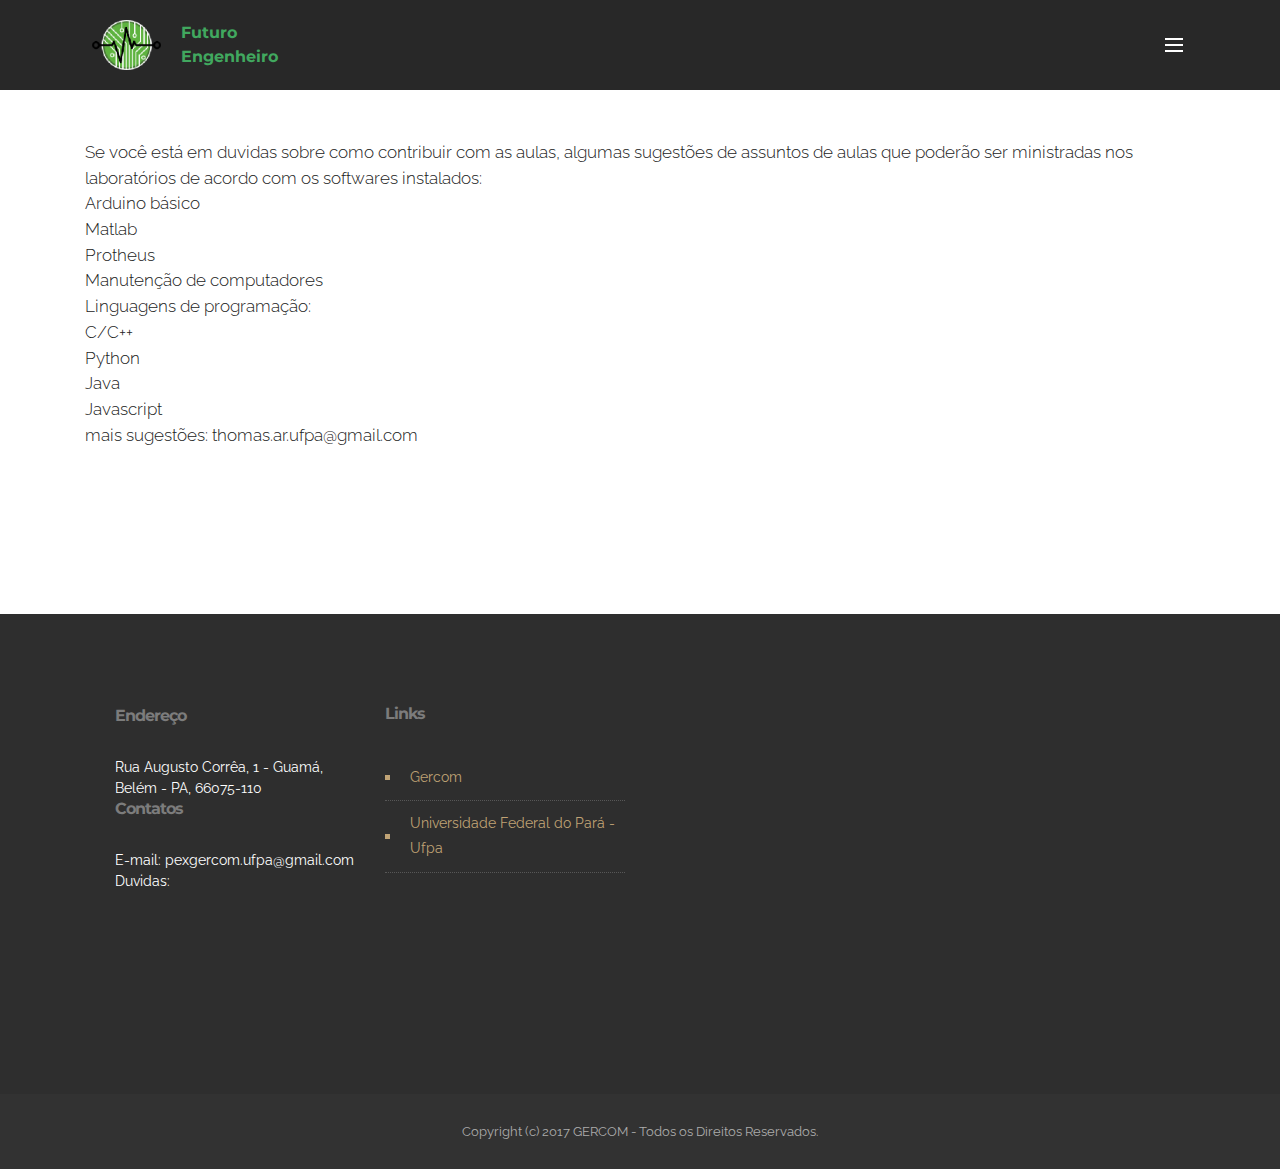
==== page1.html @ 21f5498d "create github pages" ====
<!DOCTYPE html>
<html>
<head>
  <!-- Site made with Mobirise Website Builder v3.12.1, https://mobirise.com -->
  <meta charset="UTF-8">
  <meta http-equiv="X-UA-Compatible" content="IE=edge">
  <meta name="generator" content="Mobirise v3.12.1, mobirise.com">
  <meta name="viewport" content="width=device-width, initial-scale=1">
  <link rel="shortcut icon" href="assets/images/logosemtitulo-213x128.png" type="image/x-icon">
  <meta name="description" content="Projeto de extensão - gercom - ufpa">
  <title>Futuro Engenheiro</title>
  <link rel="stylesheet" href="https://fonts.googleapis.com/css?family=Lora:400,700,400italic,700italic&amp;subset=latin">
  <link rel="stylesheet" href="https://fonts.googleapis.com/css?family=Montserrat:400,700">
  <link rel="stylesheet" href="https://fonts.googleapis.com/css?family=Raleway:100,100i,200,200i,300,300i,400,400i,500,500i,600,600i,700,700i,800,800i,900,900i">
  <link rel="stylesheet" href="assets/bootstrap-material-design-font/css/material.css">
  <link rel="stylesheet" href="assets/tether/tether.min.css">
  <link rel="stylesheet" href="assets/bootstrap/css/bootstrap.min.css">
  <link rel="stylesheet" href="assets/animate.css/animate.min.css">
  <link rel="stylesheet" href="assets/dropdown/css/style.css">
  <link rel="stylesheet" href="assets/theme/css/style.css">
  <link rel="stylesheet" href="assets/mobirise/css/mbr-additional.css" type="text/css">
  
  
  
</head>
<body>
<section id="menu-x">

    <nav class="navbar navbar-dropdown navbar-fixed-top">
        <div class="container">

            <div class="mbr-table">
                <div class="mbr-table-cell">

                    <div class="navbar-brand">
                        <a href="index.html" class="navbar-logo"><img src="assets/images/logosemtitulo-213x128.png" alt="Mobirise"></a>
                        <a class="navbar-caption text-warning" href="index.html">Futuro<br> Engenheiro</a>
                    </div>

                </div>
                <div class="mbr-table-cell">

                    <button class="navbar-toggler pull-xs-right" type="button" data-toggle="collapse" data-target="#exCollapsingNavbar">
                        <div class="hamburger-icon"></div>
                    </button>

                    <ul class="nav-dropdown collapse pull-xs-right nav navbar-nav navbar-toggleable-xl" id="exCollapsingNavbar"><li class="nav-item dropdown open"><a class="nav-link link dropdown-toggle" href="https://mobirise.com/" data-toggle="dropdown-submenu" aria-expanded="true">COMO PARTICIPAR ?</a><div class="dropdown-menu"><a class="dropdown-item" href="page4.html" aria-expanded="false">Quero ser aluno</a><a class="dropdown-item" href="index.html#content1-t">Quero dar aulas</a></div></li><li class="nav-item dropdown"><a class="nav-link link dropdown-toggle" data-toggle="dropdown-submenu" href="https://mobirise.com/" aria-expanded="false">AJUDA</a><div class="dropdown-menu"><a class="dropdown-item" href="http://www.fct.ufpa.br/index.php?option=com_content&amp;view=article&amp;id=14&amp;Itemid=15" target="_blank">O que é extensão ?</a><a class="dropdown-item" href="page1.html">Exemplos de Aulas que posso ministar ?</a><a class="dropdown-item" href="page2.html">Mais duvidas&nbsp;</a></div></li><li class="nav-item nav-btn"><a class="nav-link btn btn-white btn-white-outline" href="page3.html">OBJETIVO</a></li></ul>
                    <button hidden="" class="navbar-toggler navbar-close" type="button" data-toggle="collapse" data-target="#exCollapsingNavbar">
                        <div class="close-icon"></div>
                    </button>

                </div>
            </div>

        </div>
    </nav>

</section>

<section class="engine"><a rel="external" href="https://mobirise.com">Mobirise Website Creator</a></section><section class="mbr-section article mbr-section__container mbr-after-navbar" id="content1-10" style="background-color: rgb(255, 255, 255); padding-top: 140px; padding-bottom: 140px;">

    <div class="container">
        <div class="row">
            <div class="col-xs-12 lead"><p>Se você está em duvidas sobre como contribuir com as aulas, algumas sugestões de assuntos de aulas que poderão ser ministradas nos laboratórios&nbsp;<span style="font-size: 1.07rem; line-height: 1.5;">de acordo com os softwares instalados:</span></p><p>Arduino básico</p><p>Matlab</p><p>Protheus&nbsp;</p><p>Manutenção de computadores&nbsp;</p><p>Linguagens de programação:</p><p>C/C++</p><p>Python</p><p>Java&nbsp;</p><p>Javascript</p><p>mais sugestões: thomas.ar.ufpa@gmail.com</p><p><br></p></div>
        </div>
    </div>

</section>

<section class="mbr-section mbr-section-md-padding mbr-footer footer2" id="contacts2-y" style="background-color: rgb(46, 46, 46); padding-top: 90px; padding-bottom: 90px;">
    
    <div class="container">
        <div class="row">
            <div class="mbr-footer-content col-xs-12 col-md-3">
                <p><font color="#7c7c7c" face="Montserrat, sans-serif" size="3"><span style="letter-spacing: -1px; line-height: 20px;"><strong>Endereço</strong></span></font><br>Rua Augusto Corrêa, 1 - Guamá, Belém - PA, 66075-110<br>
<strong>Contatos</strong><br>E-mail: pexgercom.ufpa@gmail.com<br>Duvidas:&nbsp;</p>
            </div>
            <div class="mbr-footer-content col-xs-12 col-md-3"><p class="mbr-contacts__text"><strong>Links</strong></p><ul><li><a href="http://www.gercom.ufpa.br/">Gercom</a><a class="text-white" href="https://mobirise.com/"></a></li><li><a href="https://www.portal.ufpa.br/">Universidade Federal do Pará - Ufpa</a><a class="text-white" href="https://mobirise.com/mobirise-free-win.zip"></a></li><li><a href="http://www.fct.ufpa.br/">Faculdade de Computação e Telecomunicações - FCT</a><a class="text-white" href="https://mobirise.com/mobirise-free-mac.zip"></a></li></ul></div>
            <div class="col-xs-12 col-md-6">
                <div class="mbr-map"><iframe frameborder="0" style="border:0" src="https://www.google.com/maps/embed/v1/place?key=AIzaSyA0Dx_boXQiwvdz8sJHoYeZNVTdoWONYkU&amp;q=place_id:ChIJ_2MSzJSNpJIRnqtBO7w1bh8" allowfullscreen=""></iframe></div>
            </div>
        </div>
    </div>
</section>

<footer class="mbr-small-footer mbr-section mbr-section-nopadding" id="footer1-z" style="background-color: rgb(50, 50, 50); padding-top: 1.75rem; padding-bottom: 1.75rem;">
    
    <div class="container">
        <p class="text-xs-center">Copyright (c) 2017 GERCOM - Todos os Direitos Reservados.</p>
    </div>
</footer>


  <script src="assets/web/assets/jquery/jquery.min.js"></script>
  <script src="assets/tether/tether.min.js"></script>
  <script src="assets/bootstrap/js/bootstrap.min.js"></script>
  <script src="assets/smooth-scroll/smooth-scroll.js"></script>
  <script src="assets/viewport-checker/jquery.viewportchecker.js"></script>
  <script src="assets/dropdown/js/script.min.js"></script>
  <script src="assets/touch-swipe/jquery.touch-swipe.min.js"></script>
  <script src="assets/theme/js/script.js"></script>
  
  
  <input name="animation" type="hidden">
   <div id="scrollToTop" class="scrollToTop mbr-arrow-up"><a style="text-align: center;"><i class="mbr-arrow-up-icon"></i></a></div>
  </body>
</html>
---- assets/bootstrap-material-design-font/css/material.css ----
@font-face {
  font-family: 'Material-Design-Icons';
  src: url('../fonts/Material-Design-Icons.eot?3ocs8m');
  src: url('../fonts/Material-Design-Icons.eot?#iefix3ocs8m') format('embedded-opentype'), url('../fonts/Material-Design-Icons.woff?3ocs8m') format('woff'), url('../fonts/Material-Design-Icons.ttf?3ocs8m') format('truetype'), url('../fonts/Material-Design-Icons.svg?3ocs8m#Material-Design-Icons') format('svg');
  font-weight: normal;
  font-style: normal;
}
[class^="mdi-"],
[class*="mdi-"] {
  speak: none;
  display: inline-block;
  font-style: normal;
  font-variant:normal;
  font-weight:normal;
  /*font-size:24px;*/
  line-height:1;
  font-family:'Material-Design-Icons' !important;
  text-rendering: auto;
  
  -webkit-font-smoothing: antialiased;
  -moz-osx-font-smoothing: grayscale;
  -webkit-transform: translate(0, 0);
      -ms-transform: translate(0, 0);
          transform: translate(0, 0);
}
[class^="mdi-"]:before,
[class*="mdi-"]:before {
  display: inline-block;
  speak: none;
  text-decoration: inherit;
}
[class^="mdi-"].pull-left,
[class*="mdi-"].pull-left {
  margin-right: .3em;
}
[class^="mdi-"].pull-right,
[class*="mdi-"].pull-right {
  margin-left: .3em;
}
[class^="mdi-"].mdi-lg:before,
[class*="mdi-"].mdi-lg:before,
[class^="mdi-"].mdi-lg:after,
[class*="mdi-"].mdi-lg:after {
  font-size: 1.33333333em;
  line-height: 0.75em;
  vertical-align: -15%;
}
[class^="mdi-"].mdi-2x:before,
[class*="mdi-"].mdi-2x:before,
[class^="mdi-"].mdi-2x:after,
[class*="mdi-"].mdi-2x:after {
  font-size: 2em;
}
[class^="mdi-"].mdi-3x:before,
[class*="mdi-"].mdi-3x:before,
[class^="mdi-"].mdi-3x:after,
[class*="mdi-"].mdi-3x:after {
  font-size: 3em;
}
[class^="mdi-"].mdi-4x:before,
[class*="mdi-"].mdi-4x:before,
[class^="mdi-"].mdi-4x:after,
[class*="mdi-"].mdi-4x:after {
  font-size: 4em;
}
[class^="mdi-"].mdi-5x:before,
[class*="mdi-"].mdi-5x:before,
[class^="mdi-"].mdi-5x:after,
[class*="mdi-"].mdi-5x:after {
  font-size: 5em;
}
[class^="mdi-device-signal-cellular-"]:after,
[class^="mdi-device-battery-"]:after,
[class^="mdi-device-battery-charging-"]:after,
[class^="mdi-device-signal-cellular-connected-no-internet-"]:after,
[class^="mdi-device-signal-wifi-"]:after,
[class^="mdi-device-signal-wifi-statusbar-not-connected"]:after,
.mdi-device-network-wifi:after {
  opacity: .3;
  position: absolute;
  left: 0;
  top: 0;
  z-index: 1;
  display: inline-block;
  speak: none;
  text-decoration: inherit;
}
[class^="mdi-device-signal-cellular-"]:after {
  content: "\e758";
}
[class^="mdi-device-battery-"]:after {
  content: "\e735";
}
[class^="mdi-device-battery-charging-"]:after {
  content: "\e733";
}
[class^="mdi-device-signal-cellular-connected-no-internet-"]:after {
  content: "\e75d";
}
[class^="mdi-device-signal-wifi-"]:after,
.mdi-device-network-wifi:after {
  content: "\e765";
}
[class^="mdi-device-signal-wifi-statusbasr-not-connected"]:after {
  content: "\e8f7";
}
.mdi-device-signal-cellular-off:after,
.mdi-device-signal-cellular-null:after,
.mdi-device-signal-cellular-no-sim:after,
.mdi-device-signal-wifi-off:after,
.mdi-device-signal-wifi-4-bar:after,
.mdi-device-signal-cellular-4-bar:after,
.mdi-device-battery-alert:after,
.mdi-device-signal-cellular-connected-no-internet-4-bar:after,
.mdi-device-battery-std:after,
.mdi-device-battery-full .mdi-device-battery-unknown:after {
  content: "";
}
.mdi-fw {
  width: 1.28571429em;
  text-align: center;
}
.mdi-ul {
  padding-left: 0;
  margin-left: 2.14285714em;
  list-style-type: none;
}
.mdi-ul > li {
  position: relative;
}
.mdi-li {
  position: absolute;
  left: -2.14285714em;
  width: 2.14285714em;
  top: 0.14285714em;
  text-align: center;
}
.mdi-li.mdi-lg {
  left: -1.85714286em;
}
.mdi-border {
  padding: .2em .25em .15em;
  border: solid 0.08em #eeeeee;
  border-radius: .1em;
}
.mdi-spin {
  -webkit-animation: mdi-spin 2s infinite linear;
  animation: mdi-spin 2s infinite linear;
  -webkit-transform-origin: 50% 50%;
  -ms-transform-origin: 50% 50%;
      transform-origin: 50% 50%;
}
.mdi-pulse {
  -webkit-animation: mdi-spin 1s steps(8) infinite;
  animation: mdi-spin 1s steps(8) infinite;
  -webkit-transform-origin: 50% 50%;
  -ms-transform-origin: 50% 50%;
      transform-origin: 50% 50%;
}
@-webkit-keyframes mdi-spin {
  0% {
    -webkit-transform: rotate(0deg);
    transform: rotate(0deg);
  }
  100% {
    -webkit-transform: rotate(359deg);
    transform: rotate(359deg);
  }
}
@keyframes mdi-spin {
  0% {
    -webkit-transform: rotate(0deg);
    transform: rotate(0deg);
  }
  100% {
    -webkit-transform: rotate(359deg);
    transform: rotate(359deg);
  }
}
.mdi-rotate-90 {
  filter: progid:DXImageTransform.Microsoft.BasicImage(rotation=1);
  -webkit-transform: rotate(90deg);
  -ms-transform: rotate(90deg);
  transform: rotate(90deg);
}
.mdi-rotate-180 {
  filter: progid:DXImageTransform.Microsoft.BasicImage(rotation=2);
  -webkit-transform: rotate(180deg);
  -ms-transform: rotate(180deg);
  transform: rotate(180deg);
}
.mdi-rotate-270 {
  filter: progid:DXImageTransform.Microsoft.BasicImage(rotation=3);
  -webkit-transform: rotate(270deg);
  -ms-transform: rotate(270deg);
  transform: rotate(270deg);
}
.mdi-flip-horizontal {
  filter: progid:DXImageTransform.Microsoft.BasicImage(rotation=0, mirror=1);
  -webkit-transform: scale(-1, 1);
  -ms-transform: scale(-1, 1);
  transform: scale(-1, 1);
}
.mdi-flip-vertical {
  filter: progid:DXImageTransform.Microsoft.BasicImage(rotation=2, mirror=1);
  -webkit-transform: scale(1, -1);
  -ms-transform: scale(1, -1);
  transform: scale(1, -1);
}
:root .mdi-rotate-90,
:root .mdi-rotate-180,
:root .mdi-rotate-270,
:root .mdi-flip-horizontal,
:root .mdi-flip-vertical {
  -webkit-filter: none;
          filter: none;
}
.mdi-stack {
  position: relative;
  display: inline-block;
  width: 2em;
  height: 2em;
  line-height: 2em;
  vertical-align: middle;
}
.mdi-stack-1x,
.mdi-stack-2x {
  position: absolute;
  left: 0;
  width: 100%;
  text-align: center;
}
.mdi-stack-1x {
  line-height: inherit;
}
.mdi-stack-2x {
  font-size: 2em;
}
.mdi-inverse {
  color: #ffffff;
}
/* Start Icons */
.mdi-action-3d-rotation:before {
  content: "\e600";
}
.mdi-action-accessibility:before {
  content: "\e601";
}
.mdi-action-account-balance-wallet:before {
  content: "\e602";
}
.mdi-action-account-balance:before {
  content: "\e603";
}
.mdi-action-account-box:before {
  content: "\e604";
}
.mdi-action-account-child:before {
  content: "\e605";
}
.mdi-action-account-circle:before {
  content: "\e606";
}
.mdi-action-add-shopping-cart:before {
  content: "\e607";
}
.mdi-action-alarm-add:before {
  content: "\e608";
}
.mdi-action-alarm-off:before {
  content: "\e609";
}
.mdi-action-alarm-on:before {
  content: "\e60a";
}
.mdi-action-alarm:before {
  content: "\e60b";
}
.mdi-action-android:before {
  content: "\e60c";
}
.mdi-action-announcement:before {
  content: "\e60d";
}
.mdi-action-aspect-ratio:before {
  content: "\e60e";
}
.mdi-action-assessment:before {
  content: "\e60f";
}
.mdi-action-assignment-ind:before {
  content: "\e610";
}
.mdi-action-assignment-late:before {
  content: "\e611";
}
.mdi-action-assignment-return:before {
  content: "\e612";
}
.mdi-action-assignment-returned:before {
  content: "\e613";
}
.mdi-action-assignment-turned-in:before {
  content: "\e614";
}
.mdi-action-assignment:before {
  content: "\e615";
}
.mdi-action-autorenew:before {
  content: "\e616";
}
.mdi-action-backup:before {
  content: "\e617";
}
.mdi-action-book:before {
  content: "\e618";
}
.mdi-action-bookmark-outline:before {
  content: "\e619";
}
.mdi-action-bookmark:before {
  content: "\e61a";
}
.mdi-action-bug-report:before {
  content: "\e61b";
}
.mdi-action-cached:before {
  content: "\e61c";
}
.mdi-action-check-circle:before {
  content: "\e61d";
}
.mdi-action-class:before {
  content: "\e61e";
}
.mdi-action-credit-card:before {
  content: "\e61f";
}
.mdi-action-dashboard:before {
  content: "\e620";
}
.mdi-action-delete:before {
  content: "\e621";
}
.mdi-action-description:before {
  content: "\e622";
}
.mdi-action-dns:before {
  content: "\e623";
}
.mdi-action-done-all:before {
  content: "\e624";
}
.mdi-action-done:before {
  content: "\e625";
}
.mdi-action-event:before {
  content: "\e626";
}
.mdi-action-exit-to-app:before {
  content: "\e627";
}
.mdi-action-explore:before {
  content: "\e628";
}
.mdi-action-extension:before {
  content: "\e629";
}
.mdi-action-face-unlock:before {
  content: "\e62a";
}
.mdi-action-favorite-outline:before {
  content: "\e62b";
}
.mdi-action-favorite:before {
  content: "\e62c";
}
.mdi-action-find-in-page:before {
  content: "\e62d";
}
.mdi-action-find-replace:before {
  content: "\e62e";
}
.mdi-action-flip-to-back:before {
  content: "\e62f";
}
.mdi-action-flip-to-front:before {
  content: "\e630";
}
.mdi-action-get-app:before {
  content: "\e631";
}
.mdi-action-grade:before {
  content: "\e632";
}
.mdi-action-group-work:before {
  content: "\e633";
}
.mdi-action-help:before {
  content: "\e634";
}
.mdi-action-highlight-remove:before {
  content: "\e635";
}
.mdi-action-history:before {
  content: "\e636";
}
.mdi-action-home:before {
  content: "\e637";
}
.mdi-action-https:before {
  content: "\e638";
}
.mdi-action-info-outline:before {
  content: "\e639";
}
.mdi-action-info:before {
  content: "\e63a";
}
.mdi-action-input:before {
  content: "\e63b";
}
.mdi-action-invert-colors:before {
  content: "\e63c";
}
.mdi-action-label-outline:before {
  content: "\e63d";
}
.mdi-action-label:before {
  content: "\e63e";
}
.mdi-action-language:before {
  content: "\e63f";
}
.mdi-action-launch:before {
  content: "\e640";
}
.mdi-action-list:before {
  content: "\e641";
}
.mdi-action-lock-open:before {
  content: "\e642";
}
.mdi-action-lock-outline:before {
  content: "\e643";
}
.mdi-action-lock:before {
  content: "\e644";
}
.mdi-action-loyalty:before {
  content: "\e645";
}
.mdi-action-markunread-mailbox:before {
  content: "\e646";
}
.mdi-action-note-add:before {
  content: "\e647";
}
.mdi-action-open-in-browser:before {
  content: "\e648";
}
.mdi-action-open-in-new:before {
  content: "\e649";
}
.mdi-action-open-with:before {
  content: "\e64a";
}
.mdi-action-pageview:before {
  content: "\e64b";
}
.mdi-action-payment:before {
  content: "\e64c";
}
.mdi-action-perm-camera-mic:before {
  content: "\e64d";
}
.mdi-action-perm-contact-cal:before {
  content: "\e64e";
}
.mdi-action-perm-data-setting:before {
  content: "\e64f";
}
.mdi-action-perm-device-info:before {
  content: "\e650";
}
.mdi-action-perm-identity:before {
  content: "\e651";
}
.mdi-action-perm-media:before {
  content: "\e652";
}
.mdi-action-perm-phone-msg:before {
  content: "\e653";
}
.mdi-action-perm-scan-wifi:before {
  content: "\e654";
}
.mdi-action-picture-in-picture:before {
  content: "\e655";
}
.mdi-action-polymer:before {
  content: "\e656";
}
.mdi-action-print:before {
  content: "\e657";
}
.mdi-action-query-builder:before {
  content: "\e658";
}
.mdi-action-question-answer:before {
  content: "\e659";
}
.mdi-action-receipt:before {
  content: "\e65a";
}
.mdi-action-redeem:before {
  content: "\e65b";
}
.mdi-action-reorder:before {
  content: "\e65c";
}
.mdi-action-report-problem:before {
  content: "\e65d";
}
.mdi-action-restore:before {
  content: "\e65e";
}
.mdi-action-room:before {
  content: "\e65f";
}
.mdi-action-schedule:before {
  content: "\e660";
}
.mdi-action-search:before {
  content: "\e661";
}
.mdi-action-settings-applications:before {
  content: "\e662";
}
.mdi-action-settings-backup-restore:before {
  content: "\e663";
}
.mdi-action-settings-bluetooth:before {
  content: "\e664";
}
.mdi-action-settings-cell:before {
  content: "\e665";
}
.mdi-action-settings-display:before {
  content: "\e666";
}
.mdi-action-settings-ethernet:before {
  content: "\e667";
}
.mdi-action-settings-input-antenna:before {
  content: "\e668";
}
.mdi-action-settings-input-component:before {
  content: "\e669";
}
.mdi-action-settings-input-composite:before {
  content: "\e66a";
}
.mdi-action-settings-input-hdmi:before {
  content: "\e66b";
}
.mdi-action-settings-input-svideo:before {
  content: "\e66c";
}
.mdi-action-settings-overscan:before {
  content: "\e66d";
}
.mdi-action-settings-phone:before {
  content: "\e66e";
}
.mdi-action-settings-power:before {
  content: "\e66f";
}
.mdi-action-settings-remote:before {
  content: "\e670";
}
.mdi-action-settings-voice:before {
  content: "\e671";
}
.mdi-action-settings:before {
  content: "\e672";
}
.mdi-action-shop-two:before {
  content: "\e673";
}
.mdi-action-shop:before {
  content: "\e674";
}
.mdi-action-shopping-basket:before {
  content: "\e675";
}
.mdi-action-shopping-cart:before {
  content: "\e676";
}
.mdi-action-speaker-notes:before {
  content: "\e677";
}
.mdi-action-spellcheck:before {
  content: "\e678";
}
.mdi-action-star-rate:before {
  content: "\e679";
}
.mdi-action-stars:before {
  content: "\e67a";
}
.mdi-action-store:before {
  content: "\e67b";
}
.mdi-action-subject:before {
  content: "\e67c";
}
.mdi-action-supervisor-account:before {
  content: "\e67d";
}
.mdi-action-swap-horiz:before {
  content: "\e67e";
}
.mdi-action-swap-vert-circle:before {
  content: "\e67f";
}
.mdi-action-swap-vert:before {
  content: "\e680";
}
.mdi-action-system-update-tv:before {
  content: "\e681";
}
.mdi-action-tab-unselected:before {
  content: "\e682";
}
.mdi-action-tab:before {
  content: "\e683";
}
.mdi-action-theaters:before {
  content: "\e684";
}
.mdi-action-thumb-down:before {
  content: "\e685";
}
.mdi-action-thumb-up:before {
  content: "\e686";
}
.mdi-action-thumbs-up-down:before {
  content: "\e687";
}
.mdi-action-toc:before {
  content: "\e688";
}
.mdi-action-today:before {
  content: "\e689";
}
.mdi-action-track-changes:before {
  content: "\e68a";
}
.mdi-action-translate:before {
  content: "\e68b";
}
.mdi-action-trending-down:before {
  content: "\e68c";
}
.mdi-action-trending-neutral:before {
  content: "\e68d";
}
.mdi-action-trending-up:before {
  content: "\e68e";
}
.mdi-action-turned-in-not:before {
  content: "\e68f";
}
.mdi-action-turned-in:before {
  content: "\e690";
}
.mdi-action-verified-user:before {
  content: "\e691";
}
.mdi-action-view-agenda:before {
  content: "\e692";
}
.mdi-action-view-array:before {
  content: "\e693";
}
.mdi-action-view-carousel:before {
  content: "\e694";
}
.mdi-action-view-column:before {
  content: "\e695";
}
.mdi-action-view-day:before {
  content: "\e696";
}
.mdi-action-view-headline:before {
  content: "\e697";
}
.mdi-action-view-list:before {
  content: "\e698";
}
.mdi-action-view-module:before {
  content: "\e699";
}
.mdi-action-view-quilt:before {
  content: "\e69a";
}
.mdi-action-view-stream:before {
  content: "\e69b";
}
.mdi-action-view-week:before {
  content: "\e69c";
}
.mdi-action-visibility-off:before {
  content: "\e69d";
}
.mdi-action-visibility:before {
  content: "\e69e";
}
.mdi-action-wallet-giftcard:before {
  content: "\e69f";
}
.mdi-action-wallet-membership:before {
  content: "\e6a0";
}
.mdi-action-wallet-travel:before {
  content: "\e6a1";
}
.mdi-action-work:before {
  content: "\e6a2";
}
.mdi-alert-error:before {
  content: "\e6a3";
}
.mdi-alert-warning:before {
  content: "\e6a4";
}
.mdi-av-album:before {
  content: "\e6a5";
}
.mdi-av-closed-caption:before {
  content: "\e6a6";
}
.mdi-av-equalizer:before {
  content: "\e6a7";
}
.mdi-av-explicit:before {
  content: "\e6a8";
}
.mdi-av-fast-forward:before {
  content: "\e6a9";
}
.mdi-av-fast-rewind:before {
  content: "\e6aa";
}
.mdi-av-games:before {
  content: "\e6ab";
}
.mdi-av-hearing:before {
  content: "\e6ac";
}
.mdi-av-high-quality:before {
  content: "\e6ad";
}
.mdi-av-loop:before {
  content: "\e6ae";
}
.mdi-av-mic-none:before {
  content: "\e6af";
}
.mdi-av-mic-off:before {
  content: "\e6b0";
}
.mdi-av-mic:before {
  content: "\e6b1";
}
.mdi-av-movie:before {
  content: "\e6b2";
}
.mdi-av-my-library-add:before {
  content: "\e6b3";
}
.mdi-av-my-library-books:before {
  content: "\e6b4";
}
.mdi-av-my-library-music:before {
  content: "\e6b5";
}
.mdi-av-new-releases:before {
  content: "\e6b6";
}
.mdi-av-not-interested:before {
  content: "\e6b7";
}
.mdi-av-pause-circle-fill:before {
  content: "\e6b8";
}
.mdi-av-pause-circle-outline:before {
  content: "\e6b9";
}
.mdi-av-pause:before {
  content: "\e6ba";
}
.mdi-av-play-arrow:before {
  content: "\e6bb";
}
.mdi-av-play-circle-fill:before {
  content: "\e6bc";
}
.mdi-av-play-circle-outline:before {
  content: "\e6bd";
}
.mdi-av-play-shopping-bag:before {
  content: "\e6be";
}
.mdi-av-playlist-add:before {
  content: "\e6bf";
}
.mdi-av-queue-music:before {
  content: "\e6c0";
}
.mdi-av-queue:before {
  content: "\e6c1";
}
.mdi-av-radio:before {
  content: "\e6c2";
}
.mdi-av-recent-actors:before {
  content: "\e6c3";
}
.mdi-av-repeat-one:before {
  content: "\e6c4";
}
.mdi-av-repeat:before {
  content: "\e6c5";
}
.mdi-av-replay:before {
  content: "\e6c6";
}
.mdi-av-shuffle:before {
  content: "\e6c7";
}
.mdi-av-skip-next:before {
  content: "\e6c8";
}
.mdi-av-skip-previous:before {
  content: "\e6c9";
}
.mdi-av-snooze:before {
  content: "\e6ca";
}
.mdi-av-stop:before {
  content: "\e6cb";
}
.mdi-av-subtitles:before {
  content: "\e6cc";
}
.mdi-av-surround-sound:before {
  content: "\e6cd";
}
.mdi-av-timer:before {
  content: "\e6ce";
}
.mdi-av-video-collection:before {
  content: "\e6cf";
}
.mdi-av-videocam-off:before {
  content: "\e6d0";
}
.mdi-av-videocam:before {
  content: "\e6d1";
}
.mdi-av-volume-down:before {
  content: "\e6d2";
}
.mdi-av-volume-mute:before {
  content: "\e6d3";
}
.mdi-av-volume-off:before {
  content: "\e6d4";
}
.mdi-av-volume-up:before {
  content: "\e6d5";
}
.mdi-av-web:before {
  content: "\e6d6";
}
.mdi-communication-business:before {
  content: "\e6d7";
}
.mdi-communication-call-end:before {
  content: "\e6d8";
}
.mdi-communication-call-made:before {
  content: "\e6d9";
}
.mdi-communication-call-merge:before {
  content: "\e6da";
}
.mdi-communication-call-missed:before {
  content: "\e6db";
}
.mdi-communication-call-received:before {
  content: "\e6dc";
}
.mdi-communication-call-split:before {
  content: "\e6dd";
}
.mdi-communication-call:before {
  content: "\e6de";
}
.mdi-communication-chat:before {
  content: "\e6df";
}
.mdi-communication-clear-all:before {
  content: "\e6e0";
}
.mdi-communication-comment:before {
  content: "\e6e1";
}
.mdi-communication-contacts:before {
  content: "\e6e2";
}
.mdi-communication-dialer-sip:before {
  content: "\e6e3";
}
.mdi-communication-dialpad:before {
  content: "\e6e4";
}
.mdi-communication-dnd-on:before {
  content: "\e6e5";
}
.mdi-communication-email:before {
  content: "\e6e6";
}
.mdi-communication-forum:before {
  content: "\e6e7";
}
.mdi-communication-import-export:before {
  content: "\e6e8";
}
.mdi-communication-invert-colors-off:before {
  content: "\e6e9";
}
.mdi-communication-invert-colors-on:before {
  content: "\e6ea";
}
.mdi-communication-live-help:before {
  content: "\e6eb";
}
.mdi-communication-location-off:before {
  content: "\e6ec";
}
.mdi-communication-location-on:before {
  content: "\e6ed";
}
.mdi-communication-message:before {
  content: "\e6ee";
}
.mdi-communication-messenger:before {
  content: "\e6ef";
}
.mdi-communication-no-sim:before {
  content: "\e6f0";
}
.mdi-communication-phone:before {
  content: "\e6f1";
}
.mdi-communication-portable-wifi-off:before {
  content: "\e6f2";
}
.mdi-communication-quick-contacts-dialer:before {
  content: "\e6f3";
}
.mdi-communication-quick-contacts-mail:before {
  content: "\e6f4";
}
.mdi-communication-ring-volume:before {
  content: "\e6f5";
}
.mdi-communication-stay-current-landscape:before {
  content: "\e6f6";
}
.mdi-communication-stay-current-portrait:before {
  content: "\e6f7";
}
.mdi-communication-stay-primary-landscape:before {
  content: "\e6f8";
}
.mdi-communication-stay-primary-portrait:before {
  content: "\e6f9";
}
.mdi-communication-swap-calls:before {
  content: "\e6fa";
}
.mdi-communication-textsms:before {
  content: "\e6fb";
}
.mdi-communication-voicemail:before {
  content: "\e6fc";
}
.mdi-communication-vpn-key:before {
  content: "\e6fd";
}
.mdi-content-add-box:before {
  content: "\e6fe";
}
.mdi-content-add-circle-outline:before {
  content: "\e6ff";
}
.mdi-content-add-circle:before {
  content: "\e700";
}
.mdi-content-add:before {
  content: "\e701";
}
.mdi-content-archive:before {
  content: "\e702";
}
.mdi-content-backspace:before {
  content: "\e703";
}
.mdi-content-block:before {
  content: "\e704";
}
.mdi-content-clear:before {
  content: "\e705";
}
.mdi-content-content-copy:before {
  content: "\e706";
}
.mdi-content-content-cut:before {
  content: "\e707";
}
.mdi-content-content-paste:before {
  content: "\e708";
}
.mdi-content-create:before {
  content: "\e709";
}
.mdi-content-drafts:before {
  content: "\e70a";
}
.mdi-content-filter-list:before {
  content: "\e70b";
}
.mdi-content-flag:before {
  content: "\e70c";
}
.mdi-content-forward:before {
  content: "\e70d";
}
.mdi-content-gesture:before {
  content: "\e70e";
}
.mdi-content-inbox:before {
  content: "\e70f";
}
.mdi-content-link:before {
  content: "\e710";
}
.mdi-content-mail:before {
  content: "\e711";
}
.mdi-content-markunread:before {
  content: "\e712";
}
.mdi-content-redo:before {
  content: "\e713";
}
.mdi-content-remove-circle-outline:before {
  content: "\e714";
}
.mdi-content-remove-circle:before {
  content: "\e715";
}
.mdi-content-remove:before {
  content: "\e716";
}
.mdi-content-reply-all:before {
  content: "\e717";
}
.mdi-content-reply:before {
  content: "\e718";
}
.mdi-content-report:before {
  content: "\e719";
}
.mdi-content-save:before {
  content: "\e71a";
}
.mdi-content-select-all:before {
  content: "\e71b";
}
.mdi-content-send:before {
  content: "\e71c";
}
.mdi-content-sort:before {
  content: "\e71d";
}
.mdi-content-text-format:before {
  content: "\e71e";
}
.mdi-content-undo:before {
  content: "\e71f";
}
.mdi-editor-attach-file:before {
  content: "\e776";
}
.mdi-editor-attach-money:before {
  content: "\e777";
}
.mdi-editor-border-all:before {
  content: "\e778";
}
.mdi-editor-border-bottom:before {
  content: "\e779";
}
.mdi-editor-border-clear:before {
  content: "\e77a";
}
.mdi-editor-border-color:before {
  content: "\e77b";
}
.mdi-editor-border-horizontal:before {
  content: "\e77c";
}
.mdi-editor-border-inner:before {
  content: "\e77d";
}
.mdi-editor-border-left:before {
  content: "\e77e";
}
.mdi-editor-border-outer:before {
  content: "\e77f";
}
.mdi-editor-border-right:before {
  content: "\e780";
}
.mdi-editor-border-style:before {
  content: "\e781";
}
.mdi-editor-border-top:before {
  content: "\e782";
}
.mdi-editor-border-vertical:before {
  content: "\e783";
}
.mdi-editor-format-align-center:before {
  content: "\e784";
}
.mdi-editor-format-align-justify:before {
  content: "\e785";
}
.mdi-editor-format-align-left:before {
  content: "\e786";
}
.mdi-editor-format-align-right:before {
  content: "\e787";
}
.mdi-editor-format-bold:before {
  content: "\e788";
}
.mdi-editor-format-clear:before {
  content: "\e789";
}
.mdi-editor-format-color-fill:before {
  content: "\e78a";
}
.mdi-editor-format-color-reset:before {
  content: "\e78b";
}
.mdi-editor-format-color-text:before {
  content: "\e78c";
}
.mdi-editor-format-indent-decrease:before {
  content: "\e78d";
}
.mdi-editor-format-indent-increase:before {
  content: "\e78e";
}
.mdi-editor-format-italic:before {
  content: "\e78f";
}
.mdi-editor-format-line-spacing:before {
  content: "\e790";
}
.mdi-editor-format-list-bulleted:before {
  content: "\e791";
}
.mdi-editor-format-list-numbered:before {
  content: "\e792";
}
.mdi-editor-format-paint:before {
  content: "\e793";
}
.mdi-editor-format-quote:before {
  content: "\e794";
}
.mdi-editor-format-size:before {
  content: "\e795";
}
.mdi-editor-format-strikethrough:before {
  content: "\e796";
}
.mdi-editor-format-textdirection-l-to-r:before {
  content: "\e797";
}
.mdi-editor-format-textdirection-r-to-l:before {
  content: "\e798";
}
.mdi-editor-format-underline:before {
  content: "\e799";
}
.mdi-editor-functions:before {
  content: "\e79a";
}
.mdi-editor-insert-chart:before {
  content: "\e79b";
}
.mdi-editor-insert-comment:before {
  content: "\e79c";
}
.mdi-editor-insert-drive-file:before {
  content: "\e79d";
}
.mdi-editor-insert-emoticon:before {
  content: "\e79e";
}
.mdi-editor-insert-invitation:before {
  content: "\e79f";
}
.mdi-editor-insert-link:before {
  content: "\e7a0";
}
.mdi-editor-insert-photo:before {
  content: "\e7a1";
}
.mdi-editor-merge-type:before {
  content: "\e7a2";
}
.mdi-editor-mode-comment:before {
  content: "\e7a3";
}
.mdi-editor-mode-edit:before {
  content: "\e7a4";
}
.mdi-editor-publish:before {
  content: "\e7a5";
}
.mdi-editor-vertical-align-bottom:before {
  content: "\e7a6";
}
.mdi-editor-vertical-align-center:before {
  content: "\e7a7";
}
.mdi-editor-vertical-align-top:before {
  content: "\e7a8";
}
.mdi-editor-wrap-text:before {
  content: "\e7a9";
}
.mdi-file-attachment:before {
  content: "\e7aa";
}
.mdi-file-cloud-circle:before {
  content: "\e7ab";
}
.mdi-file-cloud-done:before {
  content: "\e7ac";
}
.mdi-file-cloud-download:before {
  content: "\e7ad";
}
.mdi-file-cloud-off:before {
  content: "\e7ae";
}
.mdi-file-cloud-queue:before {
  content: "\e7af";
}
.mdi-file-cloud-upload:before {
  content: "\e7b0";
}
.mdi-file-cloud:before {
  content: "\e7b1";
}
.mdi-file-file-download:before {
  content: "\e7b2";
}
.mdi-file-file-upload:before {
  content: "\e7b3";
}
.mdi-file-folder-open:before {
  content: "\e7b4";
}
.mdi-file-folder-shared:before {
  content: "\e7b5";
}
.mdi-file-folder:before {
  content: "\e7b6";
}
.mdi-device-access-alarm:before {
  content: "\e720";
}
.mdi-device-access-alarms:before {
  content: "\e721";
}
.mdi-device-access-time:before {
  content: "\e722";
}
.mdi-device-add-alarm:before {
  content: "\e723";
}
.mdi-device-airplanemode-off:before {
  content: "\e724";
}
.mdi-device-airplanemode-on:before {
  content: "\e725";
}
.mdi-device-battery-20:before {
  content: "\e726";
}
.mdi-device-battery-30:before {
  content: "\e727";
}
.mdi-device-battery-50:before {
  content: "\e728";
}
.mdi-device-battery-60:before {
  content: "\e729";
}
.mdi-device-battery-80:before {
  content: "\e72a";
}
.mdi-device-battery-90:before {
  content: "\e72b";
}
.mdi-device-battery-alert:before {
  content: "\e72c";
}
.mdi-device-battery-charging-20:before {
  content: "\e72d";
}
.mdi-device-battery-charging-30:before {
  content: "\e72e";
}
.mdi-device-battery-charging-50:before {
  content: "\e72f";
}
.mdi-device-battery-charging-60:before {
  content: "\e730";
}
.mdi-device-battery-charging-80:before {
  content: "\e731";
}
.mdi-device-battery-charging-90:before {
  content: "\e732";
}
.mdi-device-battery-charging-full:before {
  content: "\e733";
}
.mdi-device-battery-full:before {
  content: "\e734";
}
.mdi-device-battery-std:before {
  content: "\e735";
}
.mdi-device-battery-unknown:before {
  content: "\e736";
}
.mdi-device-bluetooth-connected:before {
  content: "\e737";
}
.mdi-device-bluetooth-disabled:before {
  content: "\e738";
}
.mdi-device-bluetooth-searching:before {
  content: "\e739";
}
.mdi-device-bluetooth:before {
  content: "\e73a";
}
.mdi-device-brightness-auto:before {
  content: "\e73b";
}
.mdi-device-brightness-high:before {
  content: "\e73c";
}
.mdi-device-brightness-low:before {
  content: "\e73d";
}
.mdi-device-brightness-medium:before {
  content: "\e73e";
}
.mdi-device-data-usage:before {
  content: "\e73f";
}
.mdi-device-developer-mode:before {
  content: "\e740";
}
.mdi-device-devices:before {
  content: "\e741";
}
.mdi-device-dvr:before {
  content: "\e742";
}
.mdi-device-gps-fixed:before {
  content: "\e743";
}
.mdi-device-gps-not-fixed:before {
  content: "\e744";
}
.mdi-device-gps-off:before {
  content: "\e745";
}
.mdi-device-location-disabled:before {
  content: "\e746";
}
.mdi-device-location-searching:before {
  content: "\e747";
}
.mdi-device-multitrack-audio:before {
  content: "\e748";
}
.mdi-device-network-cell:before {
  content: "\e749";
}
.mdi-device-network-wifi:before {
  content: "\e74a";
}
.mdi-device-nfc:before {
  content: "\e74b";
}
.mdi-device-now-wallpaper:before {
  content: "\e74c";
}
.mdi-device-now-widgets:before {
  content: "\e74d";
}
.mdi-device-screen-lock-landscape:before {
  content: "\e74e";
}
.mdi-device-screen-lock-portrait:before {
  content: "\e74f";
}
.mdi-device-screen-lock-rotation:before {
  content: "\e750";
}
.mdi-device-screen-rotation:before {
  content: "\e751";
}
.mdi-device-sd-storage:before {
  content: "\e752";
}
.mdi-device-settings-system-daydream:before {
  content: "\e753";
}
.mdi-device-signal-cellular-0-bar:before {
  content: "\e754";
}
.mdi-device-signal-cellular-1-bar:before {
  content: "\e755";
}
.mdi-device-signal-cellular-2-bar:before {
  content: "\e756";
}
.mdi-device-signal-cellular-3-bar:before {
  content: "\e757";
}
.mdi-device-signal-cellular-4-bar:before {
  content: "\e758";
}
.mdi-signal-wifi-statusbar-connected-no-internet-after:before {
  content: "\e8f6";
}
.mdi-device-signal-cellular-connected-no-internet-0-bar:before {
  content: "\e759";
}
.mdi-device-signal-cellular-connected-no-internet-1-bar:before {
  content: "\e75a";
}
.mdi-device-signal-cellular-connected-no-internet-2-bar:before {
  content: "\e75b";
}
.mdi-device-signal-cellular-connected-no-internet-3-bar:before {
  content: "\e75c";
}
.mdi-device-signal-cellular-connected-no-internet-4-bar:before {
  content: "\e75d";
}
.mdi-device-signal-cellular-no-sim:before {
  content: "\e75e";
}
.mdi-device-signal-cellular-null:before {
  content: "\e75f";
}
.mdi-device-signal-cellular-off:before {
  content: "\e760";
}
.mdi-device-signal-wifi-0-bar:before {
  content: "\e761";
}
.mdi-device-signal-wifi-1-bar:before {
  content: "\e762";
}
.mdi-device-signal-wifi-2-bar:before {
  content: "\e763";
}
.mdi-device-signal-wifi-3-bar:before {
  content: "\e764";
}
.mdi-device-signal-wifi-4-bar:before {
  content: "\e765";
}
.mdi-device-signal-wifi-off:before {
  content: "\e766";
}
.mdi-device-signal-wifi-statusbar-1-bar:before {
  content: "\e767";
}
.mdi-device-signal-wifi-statusbar-2-bar:before {
  content: "\e768";
}
.mdi-device-signal-wifi-statusbar-3-bar:before {
  content: "\e769";
}
.mdi-device-signal-wifi-statusbar-4-bar:before {
  content: "\e76a";
}
.mdi-device-signal-wifi-statusbar-connected-no-internet-:before {
  content: "\e76b";
}
.mdi-device-signal-wifi-statusbar-connected-no-internet:before {
  content: "\e76f";
}
.mdi-device-signal-wifi-statusbar-connected-no-internet-2:before {
  content: "\e76c";
}
.mdi-device-signal-wifi-statusbar-connected-no-internet-3:before {
  content: "\e76d";
}
.mdi-device-signal-wifi-statusbar-connected-no-internet-4:before {
  content: "\e76e";
}
.mdi-signal-wifi-statusbar-not-connected-after:before {
  content: "\e8f7";
}
.mdi-device-signal-wifi-statusbar-not-connected:before {
  content: "\e770";
}
.mdi-device-signal-wifi-statusbar-null:before {
  content: "\e771";
}
.mdi-device-storage:before {
  content: "\e772";
}
.mdi-device-usb:before {
  content: "\e773";
}
.mdi-device-wifi-lock:before {
  content: "\e774";
}
.mdi-device-wifi-tethering:before {
  content: "\e775";
}
.mdi-hardware-cast-connected:before {
  content: "\e7b7";
}
.mdi-hardware-cast:before {
  content: "\e7b8";
}
.mdi-hardware-computer:before {
  content: "\e7b9";
}
.mdi-hardware-desktop-mac:before {
  content: "\e7ba";
}
.mdi-hardware-desktop-windows:before {
  content: "\e7bb";
}
.mdi-hardware-dock:before {
  content: "\e7bc";
}
.mdi-hardware-gamepad:before {
  content: "\e7bd";
}
.mdi-hardware-headset-mic:before {
  content: "\e7be";
}
.mdi-hardware-headset:before {
  content: "\e7bf";
}
.mdi-hardware-keyboard-alt:before {
  content: "\e7c0";
}
.mdi-hardware-keyboard-arrow-down:before {
  content: "\e7c1";
}
.mdi-hardware-keyboard-arrow-left:before {
  content: "\e7c2";
}
.mdi-hardware-keyboard-arrow-right:before {
  content: "\e7c3";
}
.mdi-hardware-keyboard-arrow-up:before {
  content: "\e7c4";
}
.mdi-hardware-keyboard-backspace:before {
  content: "\e7c5";
}
.mdi-hardware-keyboard-capslock:before {
  content: "\e7c6";
}
.mdi-hardware-keyboard-control:before {
  content: "\e7c7";
}
.mdi-hardware-keyboard-hide:before {
  content: "\e7c8";
}
.mdi-hardware-keyboard-return:before {
  content: "\e7c9";
}
.mdi-hardware-keyboard-tab:before {
  content: "\e7ca";
}
.mdi-hardware-keyboard-voice:before {
  content: "\e7cb";
}
.mdi-hardware-keyboard:before {
  content: "\e7cc";
}
.mdi-hardware-laptop-chromebook:before {
  content: "\e7cd";
}
.mdi-hardware-laptop-mac:before {
  content: "\e7ce";
}
.mdi-hardware-laptop-windows:before {
  content: "\e7cf";
}
.mdi-hardware-laptop:before {
  content: "\e7d0";
}
.mdi-hardware-memory:before {
  content: "\e7d1";
}
.mdi-hardware-mouse:before {
  content: "\e7d2";
}
.mdi-hardware-phone-android:before {
  content: "\e7d3";
}
.mdi-hardware-phone-iphone:before {
  content: "\e7d4";
}
.mdi-hardware-phonelink-off:before {
  content: "\e7d5";
}
.mdi-hardware-phonelink:before {
  content: "\e7d6";
}
.mdi-hardware-security:before {
  content: "\e7d7";
}
.mdi-hardware-sim-card:before {
  content: "\e7d8";
}
.mdi-hardware-smartphone:before {
  content: "\e7d9";
}
.mdi-hardware-speaker:before {
  content: "\e7da";
}
.mdi-hardware-tablet-android:before {
  content: "\e7db";
}
.mdi-hardware-tablet-mac:before {
  content: "\e7dc";
}
.mdi-hardware-tablet:before {
  content: "\e7dd";
}
.mdi-hardware-tv:before {
  content: "\e7de";
}
.mdi-hardware-watch:before {
  content: "\e7df";
}
.mdi-image-add-to-photos:before {
  content: "\e7e0";
}
.mdi-image-adjust:before {
  content: "\e7e1";
}
.mdi-image-assistant-photo:before {
  content: "\e7e2";
}
.mdi-image-audiotrack:before {
  content: "\e7e3";
}
.mdi-image-blur-circular:before {
  content: "\e7e4";
}
.mdi-image-blur-linear:before {
  content: "\e7e5";
}
.mdi-image-blur-off:before {
  content: "\e7e6";
}
.mdi-image-blur-on:before {
  content: "\e7e7";
}
.mdi-image-brightness-1:before {
  content: "\e7e8";
}
.mdi-image-brightness-2:before {
  content: "\e7e9";
}
.mdi-image-brightness-3:before {
  content: "\e7ea";
}
.mdi-image-brightness-4:before {
  content: "\e7eb";
}
.mdi-image-brightness-5:before {
  content: "\e7ec";
}
.mdi-image-brightness-6:before {
  content: "\e7ed";
}
.mdi-image-brightness-7:before {
  content: "\e7ee";
}
.mdi-image-brush:before {
  content: "\e7ef";
}
.mdi-image-camera-alt:before {
  content: "\e7f0";
}
.mdi-image-camera-front:before {
  content: "\e7f1";
}
.mdi-image-camera-rear:before {
  content: "\e7f2";
}
.mdi-image-camera-roll:before {
  content: "\e7f3";
}
.mdi-image-camera:before {
  content: "\e7f4";
}
.mdi-image-center-focus-strong:before {
  content: "\e7f5";
}
.mdi-image-center-focus-weak:before {
  content: "\e7f6";
}
.mdi-image-collections:before {
  content: "\e7f7";
}
.mdi-image-color-lens:before {
  content: "\e7f8";
}
.mdi-image-colorize:before {
  content: "\e7f9";
}
.mdi-image-compare:before {
  content: "\e7fa";
}
.mdi-image-control-point-duplicate:before {
  content: "\e7fb";
}
.mdi-image-control-point:before {
  content: "\e7fc";
}
.mdi-image-crop-3-2:before {
  content: "\e7fd";
}
.mdi-image-crop-5-4:before {
  content: "\e7fe";
}
.mdi-image-crop-7-5:before {
  content: "\e7ff";
}
.mdi-image-crop-16-9:before {
  content: "\e800";
}
.mdi-image-crop-din:before {
  content: "\e801";
}
.mdi-image-crop-free:before {
  content: "\e802";
}
.mdi-image-crop-landscape:before {
  content: "\e803";
}
.mdi-image-crop-original:before {
  content: "\e804";
}
.mdi-image-crop-portrait:before {
  content: "\e805";
}
.mdi-image-crop-square:before {
  content: "\e806";
}
.mdi-image-crop:before {
  content: "\e807";
}
.mdi-image-dehaze:before {
  content: "\e808";
}
.mdi-image-details:before {
  content: "\e809";
}
.mdi-image-edit:before {
  content: "\e80a";
}
.mdi-image-exposure-minus-1:before {
  content: "\e80b";
}
.mdi-image-exposure-minus-2:before {
  content: "\e80c";
}
.mdi-image-exposure-plus-1:before {
  content: "\e80d";
}
.mdi-image-exposure-plus-2:before {
  content: "\e80e";
}
.mdi-image-exposure-zero:before {
  content: "\e80f";
}
.mdi-image-exposure:before {
  content: "\e810";
}
.mdi-image-filter-1:before {
  content: "\e811";
}
.mdi-image-filter-2:before {
  content: "\e812";
}
.mdi-image-filter-3:before {
  content: "\e813";
}
.mdi-image-filter-4:before {
  content: "\e814";
}
.mdi-image-filter-5:before {
  content: "\e815";
}
.mdi-image-filter-6:before {
  content: "\e816";
}
.mdi-image-filter-7:before {
  content: "\e817";
}
.mdi-image-filter-8:before {
  content: "\e818";
}
.mdi-image-filter-9-plus:before {
  content: "\e819";
}
.mdi-image-filter-9:before {
  content: "\e81a";
}
.mdi-image-filter-b-and-w:before {
  content: "\e81b";
}
.mdi-image-filter-center-focus:before {
  content: "\e81c";
}
.mdi-image-filter-drama:before {
  content: "\e81d";
}
.mdi-image-filter-frames:before {
  content: "\e81e";
}
.mdi-image-filter-hdr:before {
  content: "\e81f";
}
.mdi-image-filter-none:before {
  content: "\e820";
}
.mdi-image-filter-tilt-shift:before {
  content: "\e821";
}
.mdi-image-filter-vintage:before {
  content: "\e822";
}
.mdi-image-filter:before {
  content: "\e823";
}
.mdi-image-flare:before {
  content: "\e824";
}
.mdi-image-flash-auto:before {
  content: "\e825";
}
.mdi-image-flash-off:before {
  content: "\e826";
}
.mdi-image-flash-on:before {
  content: "\e827";
}
.mdi-image-flip:before {
  content: "\e828";
}
.mdi-image-gradient:before {
  content: "\e829";
}
.mdi-image-grain:before {
  content: "\e82a";
}
.mdi-image-grid-off:before {
  content: "\e82b";
}
.mdi-image-grid-on:before {
  content: "\e82c";
}
.mdi-image-hdr-off:before {
  content: "\e82d";
}
.mdi-image-hdr-on:before {
  content: "\e82e";
}
.mdi-image-hdr-strong:before {
  content: "\e82f";
}
.mdi-image-hdr-weak:before {
  content: "\e830";
}
.mdi-image-healing:before {
  content: "\e831";
}
.mdi-image-image-aspect-ratio:before {
  content: "\e832";
}
.mdi-image-image:before {
  content: "\e833";
}
.mdi-image-iso:before {
  content: "\e834";
}
.mdi-image-landscape:before {
  content: "\e835";
}
.mdi-image-leak-add:before {
  content: "\e836";
}
.mdi-image-leak-remove:before {
  content: "\e837";
}
.mdi-image-lens:before {
  content: "\e838";
}
.mdi-image-looks-3:before {
  content: "\e839";
}
.mdi-image-looks-4:before {
  content: "\e83a";
}
.mdi-image-looks-5:before {
  content: "\e83b";
}
.mdi-image-looks-6:before {
  content: "\e83c";
}
.mdi-image-looks-one:before {
  content: "\e83d";
}
.mdi-image-looks-two:before {
  content: "\e83e";
}
.mdi-image-looks:before {
  content: "\e83f";
}
.mdi-image-loupe:before {
  content: "\e840";
}
.mdi-image-movie-creation:before {
  content: "\e841";
}
.mdi-image-nature-people:before {
  content: "\e842";
}
.mdi-image-nature:before {
  content: "\e843";
}
.mdi-image-navigate-before:before {
  content: "\e844";
}
.mdi-image-navigate-next:before {
  content: "\e845";
}
.mdi-image-palette:before {
  content: "\e846";
}
.mdi-image-panorama-fisheye:before {
  content: "\e847";
}
.mdi-image-panorama-horizontal:before {
  content: "\e848";
}
.mdi-image-panorama-vertical:before {
  content: "\e849";
}
.mdi-image-panorama-wide-angle:before {
  content: "\e84a";
}
.mdi-image-panorama:before {
  content: "\e84b";
}
.mdi-image-photo-album:before {
  content: "\e84c";
}
.mdi-image-photo-camera:before {
  content: "\e84d";
}
.mdi-image-photo-library:before {
  content: "\e84e";
}
.mdi-image-photo:before {
  content: "\e84f";
}
.mdi-image-portrait:before {
  content: "\e850";
}
.mdi-image-remove-red-eye:before {
  content: "\e851";
}
.mdi-image-rotate-left:before {
  content: "\e852";
}
.mdi-image-rotate-right:before {
  content: "\e853";
}
.mdi-image-slideshow:before {
  content: "\e854";
}
.mdi-image-straighten:before {
  content: "\e855";
}
.mdi-image-style:before {
  content: "\e856";
}
.mdi-image-switch-camera:before {
  content: "\e857";
}
.mdi-image-switch-video:before {
  content: "\e858";
}
.mdi-image-tag-faces:before {
  content: "\e859";
}
.mdi-image-texture:before {
  content: "\e85a";
}
.mdi-image-timelapse:before {
  content: "\e85b";
}
.mdi-image-timer-3:before {
  content: "\e85c";
}
.mdi-image-timer-10:before {
  content: "\e85d";
}
.mdi-image-timer-auto:before {
  content: "\e85e";
}
.mdi-image-timer-off:before {
  content: "\e85f";
}
.mdi-image-timer:before {
  content: "\e860";
}
.mdi-image-tonality:before {
  content: "\e861";
}
.mdi-image-transform:before {
  content: "\e862";
}
.mdi-image-tune:before {
  content: "\e863";
}
.mdi-image-wb-auto:before {
  content: "\e864";
}
.mdi-image-wb-cloudy:before {
  content: "\e865";
}
.mdi-image-wb-incandescent:before {
  content: "\e866";
}
.mdi-image-wb-irradescent:before {
  content: "\e867";
}
.mdi-image-wb-sunny:before {
  content: "\e868";
}
.mdi-maps-beenhere:before {
  content: "\e869";
}
.mdi-maps-directions-bike:before {
  content: "\e86a";
}
.mdi-maps-directions-bus:before {
  content: "\e86b";
}
.mdi-maps-directions-car:before {
  content: "\e86c";
}
.mdi-maps-directions-ferry:before {
  content: "\e86d";
}
.mdi-maps-directions-subway:before {
  content: "\e86e";
}
.mdi-maps-directions-train:before {
  content: "\e86f";
}
.mdi-maps-directions-transit:before {
  content: "\e870";
}
.mdi-maps-directions-walk:before {
  content: "\e871";
}
.mdi-maps-directions:before {
  content: "\e872";
}
.mdi-maps-flight:before {
  content: "\e873";
}
.mdi-maps-hotel:before {
  content: "\e874";
}
.mdi-maps-layers-clear:before {
  content: "\e875";
}
.mdi-maps-layers:before {
  content: "\e876";
}
.mdi-maps-local-airport:before {
  content: "\e877";
}
.mdi-maps-local-atm:before {
  content: "\e878";
}
.mdi-maps-local-attraction:before {
  content: "\e879";
}
.mdi-maps-local-bar:before {
  content: "\e87a";
}
.mdi-maps-local-cafe:before {
  content: "\e87b";
}
.mdi-maps-local-car-wash:before {
  content: "\e87c";
}
.mdi-maps-local-convenience-store:before {
  content: "\e87d";
}
.mdi-maps-local-drink:before {
  content: "\e87e";
}
.mdi-maps-local-florist:before {
  content: "\e87f";
}
.mdi-maps-local-gas-station:before {
  content: "\e880";
}
.mdi-maps-local-grocery-store:before {
  content: "\e881";
}
.mdi-maps-local-hospital:before {
  content: "\e882";
}
.mdi-maps-local-hotel:before {
  content: "\e883";
}
.mdi-maps-local-laundry-service:before {
  content: "\e884";
}
.mdi-maps-local-library:before {
  content: "\e885";
}
.mdi-maps-local-mall:before {
  content: "\e886";
}
.mdi-maps-local-movies:before {
  content: "\e887";
}
.mdi-maps-local-offer:before {
  content: "\e888";
}
.mdi-maps-local-parking:before {
  content: "\e889";
}
.mdi-maps-local-pharmacy:before {
  content: "\e88a";
}
.mdi-maps-local-phone:before {
  content: "\e88b";
}
.mdi-maps-local-pizza:before {
  content: "\e88c";
}
.mdi-maps-local-play:before {
  content: "\e88d";
}
.mdi-maps-local-post-office:before {
  content: "\e88e";
}
.mdi-maps-local-print-shop:before {
  content: "\e88f";
}
.mdi-maps-local-restaurant:before {
  content: "\e890";
}
.mdi-maps-local-see:before {
  content: "\e891";
}
.mdi-maps-local-shipping:before {
  content: "\e892";
}
.mdi-maps-local-taxi:before {
  content: "\e893";
}
.mdi-maps-location-history:before {
  content: "\e894";
}
.mdi-maps-map:before {
  content: "\e895";
}
.mdi-maps-my-location:before {
  content: "\e896";
}
.mdi-maps-navigation:before {
  content: "\e897";
}
.mdi-maps-pin-drop:before {
  content: "\e898";
}
.mdi-maps-place:before {
  content: "\e899";
}
.mdi-maps-rate-review:before {
  content: "\e89a";
}
.mdi-maps-restaurant-menu:before {
  content: "\e89b";
}
.mdi-maps-satellite:before {
  content: "\e89c";
}
.mdi-maps-store-mall-directory:before {
  content: "\e89d";
}
.mdi-maps-terrain:before {
  content: "\e89e";
}
.mdi-maps-traffic:before {
  content: "\e89f";
}
.mdi-navigation-apps:before {
  content: "\e8a0";
}
.mdi-navigation-arrow-back:before {
  content: "\e8a1";
}
.mdi-navigation-arrow-drop-down-circle:before {
  content: "\e8a2";
}
.mdi-navigation-arrow-drop-down:before {
  content: "\e8a3";
}
.mdi-navigation-arrow-drop-up:before {
  content: "\e8a4";
}
.mdi-navigation-arrow-forward:before {
  content: "\e8a5";
}
.mdi-navigation-cancel:before {
  content: "\e8a6";
}
.mdi-navigation-check:before {
  content: "\e8a7";
}
.mdi-navigation-chevron-left:before {
  content: "\e8a8";
}
.mdi-navigation-chevron-right:before {
  content: "\e8a9";
}
.mdi-navigation-close:before {
  content: "\e8aa";
}
.mdi-navigation-expand-less:before {
  content: "\e8ab";
}
.mdi-navigation-expand-more:before {
  content: "\e8ac";
}
.mdi-navigation-fullscreen-exit:before {
  content: "\e8ad";
}
.mdi-navigation-fullscreen:before {
  content: "\e8ae";
}
.mdi-navigation-menu:before {
  content: "\e8af";
}
.mdi-navigation-more-horiz:before {
  content: "\e8b0";
}
.mdi-navigation-more-vert:before {
  content: "\e8b1";
}
.mdi-navigation-refresh:before {
  content: "\e8b2";
}
.mdi-navigation-unfold-less:before {
  content: "\e8b3";
}
.mdi-navigation-unfold-more:before {
  content: "\e8b4";
}
.mdi-notification-adb:before {
  content: "\e8b5";
}
.mdi-notification-bluetooth-audio:before {
  content: "\e8b6";
}
.mdi-notification-disc-full:before {
  content: "\e8b7";
}
.mdi-notification-dnd-forwardslash:before {
  content: "\e8b8";
}
.mdi-notification-do-not-disturb:before {
  content: "\e8b9";
}
.mdi-notification-drive-eta:before {
  content: "\e8ba";
}
.mdi-notification-event-available:before {
  content: "\e8bb";
}
.mdi-notification-event-busy:before {
  content: "\e8bc";
}
.mdi-notification-event-note:before {
  content: "\e8bd";
}
.mdi-notification-folder-special:before {
  content: "\e8be";
}
.mdi-notification-mms:before {
  content: "\e8bf";
}
.mdi-notification-more:before {
  content: "\e8c0";
}
.mdi-notification-network-locked:before {
  content: "\e8c1";
}
.mdi-notification-phone-bluetooth-speaker:before {
  content: "\e8c2";
}
.mdi-notification-phone-forwarded:before {
  content: "\e8c3";
}
.mdi-notification-phone-in-talk:before {
  content: "\e8c4";
}
.mdi-notification-phone-locked:before {
  content: "\e8c5";
}
.mdi-notification-phone-missed:before {
  content: "\e8c6";
}
.mdi-notification-phone-paused:before {
  content: "\e8c7";
}
.mdi-notification-play-download:before {
  content: "\e8c8";
}
.mdi-notification-play-install:before {
  content: "\e8c9";
}
.mdi-notification-sd-card:before {
  content: "\e8ca";
}
.mdi-notification-sim-card-alert:before {
  content: "\e8cb";
}
.mdi-notification-sms-failed:before {
  content: "\e8cc";
}
.mdi-notification-sms:before {
  content: "\e8cd";
}
.mdi-notification-sync-disabled:before {
  content: "\e8ce";
}
.mdi-notification-sync-problem:before {
  content: "\e8cf";
}
.mdi-notification-sync:before {
  content: "\e8d0";
}
.mdi-notification-system-update:before {
  content: "\e8d1";
}
.mdi-notification-tap-and-play:before {
  content: "\e8d2";
}
.mdi-notification-time-to-leave:before {
  content: "\e8d3";
}
.mdi-notification-vibration:before {
  content: "\e8d4";
}
.mdi-notification-voice-chat:before {
  content: "\e8d5";
}
.mdi-notification-vpn-lock:before {
  content: "\e8d6";
}
.mdi-social-cake:before {
  content: "\e8d7";
}
.mdi-social-domain:before {
  content: "\e8d8";
}
.mdi-social-group-add:before {
  content: "\e8d9";
}
.mdi-social-group:before {
  content: "\e8da";
}
.mdi-social-location-city:before {
  content: "\e8db";
}
.mdi-social-mood:before {
  content: "\e8dc";
}
.mdi-social-notifications-none:before {
  content: "\e8dd";
}
.mdi-social-notifications-off:before {
  content: "\e8de";
}
.mdi-social-notifications-on:before {
  content: "\e8df";
}
.mdi-social-notifications-paused:before {
  content: "\e8e0";
}
.mdi-social-notifications:before {
  content: "\e8e1";
}
.mdi-social-pages:before {
  content: "\e8e2";
}
.mdi-social-party-mode:before {
  content: "\e8e3";
}
.mdi-social-people-outline:before {
  content: "\e8e4";
}
.mdi-social-people:before {
  content: "\e8e5";
}
.mdi-social-person-add:before {
  content: "\e8e6";
}
.mdi-social-person-outline:before {
  content: "\e8e7";
}
.mdi-social-person:before {
  content: "\e8e8";
}
.mdi-social-plus-one:before {
  content: "\e8e9";
}
.mdi-social-poll:before {
  content: "\e8ea";
}
.mdi-social-public:before {
  content: "\e8eb";
}
.mdi-social-school:before {
  content: "\e8ec";
}
.mdi-social-share:before {
  content: "\e8ed";
}
.mdi-social-whatshot:before {
  content: "\e8ee";
}
.mdi-toggle-check-box-outline-blank:before {
  content: "\e8ef";
}
.mdi-toggle-check-box:before {
  content: "\e8f0";
}
.mdi-toggle-radio-button-off:before {
  content: "\e8f1";
}
.mdi-toggle-radio-button-on:before {
  content: "\e8f2";
}
.mdi-toggle-star-half:before {
  content: "\e8f3";
}
.mdi-toggle-star-outline:before {
  content: "\e8f4";
}
.mdi-toggle-star:before {
  content: "\e8f5";
}
---- assets/dropdown/css/style.css ----
.navbar-dropdown {
  left: 0;
  padding: 0;
  position: absolute;
  right: 0;
  top: 0;
  transition: all 0.45s ease;
  z-index: 1030; }
  .navbar-dropdown .navbar-brand {
    float: none;
    font-size: 0;
    padding: 1.25rem 0;
    position: relative;
    transition: padding 0.25s ease;
    white-space: nowrap; }
    .navbar-dropdown .navbar-brand::before {
      content: "";
      display: inline-block;
      height: 100%;
      vertical-align: middle; }
  .navbar-dropdown .navbar-logo,
  .navbar-dropdown .navbar-caption {
    display: inline-block;
    vertical-align: middle; }
  .navbar-dropdown .navbar-logo {
    margin-right: 0.8rem;
    transition: margin 0.3s ease-in-out; }
    .navbar-dropdown .navbar-logo img {
      height: 3.125rem;
      transition: all 0.3s ease-in-out; }
  .navbar-dropdown .mbr-table-cell {
    height: 5.625rem; }
  .navbar-dropdown .navbar-caption {
    font-family: "Montserrat";
    font-size: 1rem;
    font-weight: 700;
    white-space: normal; }
    .navbar-dropdown .navbar-caption, .navbar-dropdown .navbar-caption:hover {
      color: inherit;
      text-decoration: none; }
  .navbar-dropdown.navbar-fixed-top {
    position: fixed; }
  .navbar-dropdown.bg-color.transparent {
    background: none !important; }
  .navbar-dropdown.navbar-short .navbar-brand {
    padding: 0.625rem 0; }
  .navbar-dropdown.navbar-short .navbar-logo {
    margin-right: 0.5rem; }
    .navbar-dropdown.navbar-short .navbar-logo img {
      height: 2.375rem; }
  .navbar-dropdown.navbar-short .mbr-table-cell {
    height: 3.625rem; }
  .navbar-dropdown .navbar-close {
    left: 0.6875rem;
    position: fixed;
    top: 0.75rem;
    z-index: 1000; }
  .navbar-dropdown.opened {
    background: none !important; }
    .navbar-dropdown.opened .navbar-brand,
    .navbar-dropdown.opened .navbar-toggler {
      display: none; }
  .navbar-dropdown .hamburger-icon {
    content: "";
    width: 16px;
    -webkit-box-shadow: 0 -6px 0 1px,0 0 0 1px,0 6px 0 1px;
    -moz-box-shadow: 0 -6px 0 1px,0 0 0 1px,0 6px 0 1px;
    box-shadow: 0 -6px 0 1px,0 0 0 1px,0 6px 0 1px; }
  .navbar-dropdown .close-icon {
    position: relative;
    width: 21px;
    height: 21px;
    overflow: hidden; }
    .navbar-dropdown .close-icon::before, .navbar-dropdown .close-icon::after {
      content: '';
      position: absolute;
      height: 2px;
      width: 100%;
      top: 50%;
      left: 0;
      margin-top: -1px; }
    .navbar-dropdown .close-icon::before {
      transform: rotate(45deg);
      -ms-transform: rotate(45deg);
      -webkit-transform: rotate(45deg); }
    .navbar-dropdown .close-icon::after {
      transform: rotate(-45deg);
      -ms-transform: rotate(-45deg);
      -webkit-transform: rotate(-45deg); }

.dropdown-menu .dropdown-toggle[data-toggle="dropdown-submenu"]::after {
  border-bottom: 0.35em solid transparent;
  border-left: 0.35em solid;
  border-right: 0;
  border-top: 0.35em solid transparent;
  margin-left: 0.3rem; }

.dropdown-menu .dropdown-item:focus {
  outline: 0; }

.nav-dropdown {
  display: table !important;
  font-family: "Montserrat";
  font-size: 0.75rem;
  font-weight: 700;
  height: auto !important; }
  .nav-dropdown .nav-item {
    display: table-cell;
    float: none;
    vertical-align: middle; }
  .nav-dropdown .nav-btn {
    padding-left: 1rem; }
  .nav-dropdown .link {
    margin: 1.667em;
    padding: 0;
    transition: color .2s ease-in-out; }
    .nav-dropdown .link.dropdown-toggle {
      margin-right: 2.583em; }
      .nav-dropdown .link.dropdown-toggle::after {
        margin-left: .25rem;
        border-top: 0.35em solid;
        border-right: 0.35em solid transparent;
        border-left: 0.35em solid transparent;
        border-bottom: 0; }
      .nav-dropdown .link.dropdown-toggle::after {
        display: block;
        margin-top: -0.1667em;
        position: absolute;
        right: 1.3333em;
        top: 50%; }
      .nav-dropdown .link.dropdown-toggle[aria-expanded="true"] {
        margin: 0;
        padding: 1.667em 2.583em 1.667em 1.667em; }
  .nav-dropdown .link::after,
  .nav-dropdown .dropdown-item::after {
    color: inherit; }
  .nav-dropdown .btn {
    font-size: 0.75rem;
    font-weight: 700;
    letter-spacing: 0;
    margin-bottom: 0;
    padding-left: 1.25rem;
    padding-right: 1.25rem; }
  .nav-dropdown .dropdown-menu {
    border-radius: 0;
    border: 0;
    left: 0;
    margin: 0;
    padding-bottom: 1.25rem;
    padding-top: 1.25rem; }
  .nav-dropdown .dropdown-submenu {
    left: 100%;
    margin-left: 0.125rem;
    margin-top: -1.25rem;
    top: 0; }
  .nav-dropdown .dropdown-item {
    font-size: 0.8125rem;
    font-weight: 500;
    line-height: 2;
    padding: 0.3846em 4.615em 0.3846em 1.5385em;
    position: relative;
    transition: color .2s ease-in-out, background-color .2s ease-in-out; }
    .nav-dropdown .dropdown-item::after {
      margin-top: -0.3077em;
      position: absolute;
      right: 1.1538em;
      top: 50%; }
    .nav-dropdown .dropdown-item:focus, .nav-dropdown .dropdown-item:hover {
      background: none; }

@media (max-width: 767px) {
  .nav-dropdown.navbar-toggleable-sm {
    bottom: 0;
    display: none;
    left: 0;
    overflow-x: hidden;
    position: fixed;
    top: 0;
    transform: translateX(-100%);
    -ms-transform: translateX(-100%);
    -webkit-transform: translateX(-100%);
    width: 18.75rem;
    z-index: 999; } }
.nav-dropdown.navbar-toggleable-xl {
  bottom: 0;
  display: none;
  left: 0;
  overflow-x: hidden;
  position: fixed;
  top: 0;
  transform: translateX(-100%);
  -ms-transform: translateX(-100%);
  -webkit-transform: translateX(-100%);
  width: 18.75rem;
  z-index: 999; }

.nav-dropdown-sm {
  display: block !important;
  overflow-x: hidden;
  overflow: auto;
  padding-top: 3.875rem; }
  .nav-dropdown-sm::after {
    content: "";
    display: block;
    height: 3rem;
    width: 100%; }
  .nav-dropdown-sm.collapse.in ~ .navbar-close {
    display: block !important; }
  .nav-dropdown-sm.collapsing, .nav-dropdown-sm.collapse.in {
    transform: translateX(0);
    -ms-transform: translateX(0);
    -webkit-transform: translateX(0);
    transition: all 0.25s ease-out;
    -webkit-transition: all 0.25s ease-out; }
  .nav-dropdown-sm.collapsing[aria-expanded="false"] {
    transform: translateX(-100%);
    -ms-transform: translateX(-100%);
    -webkit-transform: translateX(-100%); }
  .nav-dropdown-sm .nav-item {
    display: block;
    margin-left: 0 !important;
    padding-left: 0; }
  .nav-dropdown-sm .link,
  .nav-dropdown-sm .dropdown-item {
    border-top: 1px dotted rgba(255, 255, 255, 0.1);
    font-size: 0.8125rem;
    line-height: 1.6;
    margin: 0 !important;
    padding: 0.875rem 2.4rem 0.875rem 1.5625rem !important;
    position: relative;
    white-space: normal; }
    .nav-dropdown-sm .link:focus, .nav-dropdown-sm .link:hover,
    .nav-dropdown-sm .dropdown-item:focus,
    .nav-dropdown-sm .dropdown-item:hover {
      background: rgba(0, 0, 0, 0.2) !important; }
  .nav-dropdown-sm .nav-btn {
    position: relative;
    padding: 1.5625rem 1.5625rem 0 1.5625rem; }
    .nav-dropdown-sm .nav-btn::before {
      border-top: 1px dotted rgba(255, 255, 255, 0.1);
      content: "";
      left: 0;
      position: absolute;
      top: 0;
      width: 100%; }
    .nav-dropdown-sm .nav-btn + .nav-btn {
      padding-top: 0.625rem; }
      .nav-dropdown-sm .nav-btn + .nav-btn::before {
        display: none; }
  .nav-dropdown-sm .btn {
    padding: 0.625rem 0; }
  .nav-dropdown-sm .dropdown-toggle::after {
    position: absolute;
    right: 1.25rem;
    top: 50%;
    margin-top: -0.154em; }
  .nav-dropdown-sm .dropdown-toggle[data-toggle="dropdown-submenu"]::after {
    margin-left: .25rem;
    border-top: 0.35em solid;
    border-right: 0.35em solid transparent;
    border-left: 0.35em solid transparent;
    border-bottom: 0; }
  .nav-dropdown-sm .dropdown-toggle[data-toggle="dropdown-submenu"][aria-expanded="true"]::after {
    border-top: 0;
    border-right: 0.35em solid transparent;
    border-left: 0.35em solid transparent;
    border-bottom: 0.35em solid; }
  .nav-dropdown-sm .dropdown-menu {
    margin: 0;
    padding: 0;
    position: relative;
    top: 0;
    left: 0;
    width: 100%;
    border: 0;
    float: none;
    border-radius: 0;
    background: none; }

.is-builder .nav-dropdown.collapsing {
  transition: none !important; }

/*# sourceMappingURL=style.css.map */
---- assets/mobirise/css/mbr-additional.css ----
@import url(https://fonts.googleapis.com/css?family=Montserrat:400,700);
@import url(https://fonts.googleapis.com/css?family=Lora:400,700);
@import url(https://fonts.googleapis.com/css?family=Raleway:400,300,700);



body,
input,
textarea,
.mbr-company .list-group-text {
  font-family: 'Raleway', sans-serif;
}
.mbr-footer-content li,
.mbr-footer .mbr-contacts li {
  font-family: 'Raleway', sans-serif;
}
.btn,
.alert,
h1,
h2,
h3,
h4,
h5,
h6,
.h1,
.h2,
.h3,
.h4,
.h5,
.h6,
.display-1,
.display-2,
.display-3,
.display-4,
.mbr-figure .mbr-figure-caption,
.mbr-gallery-title,
.mbr-map [data-state-details],
.mbr-price {
  font-family: 'Montserrat', sans-serif;
}
.mbr-footer-content h1,
.mbr-footer .mbr-contacts h1,
.mbr-footer-content h2,
.mbr-footer .mbr-contacts h2,
.mbr-footer-content h3,
.mbr-footer .mbr-contacts h3,
.mbr-footer-content h4,
.mbr-footer .mbr-contacts h4,
.mbr-footer-content p strong,
.mbr-footer .mbr-contacts p strong,
.mbr-footer-content strong,
.mbr-footer .mbr-contacts strong {
  font-family: 'Montserrat', sans-serif;
}
.btn-sm,
.lead a,
.lead blockquote,
.mbr-section-subtitle,
.mbr-section-hero .mbr-section-lead,
.mbr-cards .card-subtitle,
.mbr-testimonial .card-block {
  font-family: 'Lora', serif;
}
.mbr-author-name {
  font-family: 'Montserrat', sans-serif;
}
.mbr-author-desc {
  font-family: 'Lora', serif;
}
.mbr-plan-title {
  font-family: 'Montserrat', sans-serif;
}
.mbr-plan-subtitle,
.mbr-plan-price-desc {
  font-family: 'Lora', serif;
}
.bg-primary {
  background-color: #c0a375 !important;
}
.bg-success {
  background-color: #90a878 !important;
}
.bg-info {
  background-color: #7e9b9f !important;
}
.bg-warning {
  background-color: #41a85f !important;
}
.bg-danger {
  background-color: #f28281 !important;
}
.btn-primary {
  background-color: #c0a375;
  border-color: #c0a375;
  color: #ffffff;
}
.btn-primary:hover,
.btn-primary:focus,
.btn-primary.focus,
.btn-primary:active,
.btn-primary.active {
  color: #ffffff;
  background-color: #a07e49;
  border-color: #a07e49;
}
.btn-primary.disabled,
.btn-primary:disabled {
  color: #ffffff !important;
  background-color: #a07e49 !important;
  border-color: #a07e49 !important;
}
.btn-secondary {
  background-color: #bfcecb;
  border-color: #bfcecb;
  color: #ffffff;
}
.btn-secondary:hover,
.btn-secondary:focus,
.btn-secondary.focus,
.btn-secondary:active,
.btn-secondary.active {
  color: #ffffff;
  background-color: #94ada8;
  border-color: #94ada8;
}
.btn-secondary.disabled,
.btn-secondary:disabled {
  color: #ffffff !important;
  background-color: #94ada8 !important;
  border-color: #94ada8 !important;
}
.btn-info {
  background-color: #7e9b9f;
  border-color: #7e9b9f;
  color: #ffffff;
}
.btn-info:hover,
.btn-info:focus,
.btn-info.focus,
.btn-info:active,
.btn-info.active {
  color: #ffffff;
  background-color: #597478;
  border-color: #597478;
}
.btn-info.disabled,
.btn-info:disabled {
  color: #ffffff !important;
  background-color: #597478 !important;
  border-color: #597478 !important;
}
.btn-success {
  background-color: #90a878;
  border-color: #90a878;
  color: #ffffff;
}
.btn-success:hover,
.btn-success:focus,
.btn-success.focus,
.btn-success:active,
.btn-success.active {
  color: #ffffff;
  background-color: #6a8153;
  border-color: #6a8153;
}
.btn-success.disabled,
.btn-success:disabled {
  color: #ffffff !important;
  background-color: #6a8153 !important;
  border-color: #6a8153 !important;
}
.btn-warning {
  background-color: #41a85f;
  border-color: #41a85f;
  color: #ffffff;
}
.btn-warning:hover,
.btn-warning:focus,
.btn-warning.focus,
.btn-warning:active,
.btn-warning.active {
  color: #ffffff;
  background-color: #2c7140;
  border-color: #2c7140;
}
.btn-warning.disabled,
.btn-warning:disabled {
  color: #ffffff !important;
  background-color: #2c7140 !important;
  border-color: #2c7140 !important;
}
.btn-danger {
  background-color: #f28281;
  border-color: #f28281;
  color: #ffffff;
}
.btn-danger:hover,
.btn-danger:focus,
.btn-danger.focus,
.btn-danger:active,
.btn-danger.active {
  color: #ffffff;
  background-color: #eb3d3c;
  border-color: #eb3d3c;
}
.btn-danger.disabled,
.btn-danger:disabled {
  color: #ffffff !important;
  background-color: #eb3d3c !important;
  border-color: #eb3d3c !important;
}
.btn-primary-outline {
  background: none;
  border-color: #8e7041;
  color: #8e7041;
}
.btn-primary-outline:hover,
.btn-primary-outline:focus,
.btn-primary-outline.focus,
.btn-primary-outline:active,
.btn-primary-outline.active {
  color: #ffffff;
  background-color: #c0a375;
  border-color: #c0a375;
}
.btn-primary-outline.disabled,
.btn-primary-outline:disabled {
  color: #ffffff !important;
  background-color: #c0a375 !important;
  border-color: #c0a375 !important;
}
.btn-secondary-outline {
  background: none;
  border-color: #85a29c;
  color: #85a29c;
}
.btn-secondary-outline:hover,
.btn-secondary-outline:focus,
.btn-secondary-outline.focus,
.btn-secondary-outline:active,
.btn-secondary-outline.active {
  color: #ffffff;
  background-color: #bfcecb;
  border-color: #bfcecb;
}
.btn-secondary-outline.disabled,
.btn-secondary-outline:disabled {
  color: #ffffff !important;
  background-color: #bfcecb !important;
  border-color: #bfcecb !important;
}
.btn-info-outline {
  background: none;
  border-color: #4e6669;
  color: #4e6669;
}
.btn-info-outline:hover,
.btn-info-outline:focus,
.btn-info-outline.focus,
.btn-info-outline:active,
.btn-info-outline.active {
  color: #ffffff;
  background-color: #7e9b9f;
  border-color: #7e9b9f;
}
.btn-info-outline.disabled,
.btn-info-outline:disabled {
  color: #ffffff !important;
  background-color: #7e9b9f !important;
  border-color: #7e9b9f !important;
}
.btn-success-outline {
  background: none;
  border-color: #5d7149;
  color: #5d7149;
}
.btn-success-outline:hover,
.btn-success-outline:focus,
.btn-success-outline.focus,
.btn-success-outline:active,
.btn-success-outline.active {
  color: #ffffff;
  background-color: #90a878;
  border-color: #90a878;
}
.btn-success-outline.disabled,
.btn-success-outline:disabled {
  color: #ffffff !important;
  background-color: #90a878 !important;
  border-color: #90a878 !important;
}
.btn-warning-outline {
  background: none;
  border-color: #255e35;
  color: #255e35;
}
.btn-warning-outline:hover,
.btn-warning-outline:focus,
.btn-warning-outline.focus,
.btn-warning-outline:active,
.btn-warning-outline.active {
  color: #ffffff;
  background-color: #41a85f;
  border-color: #41a85f;
}
.btn-warning-outline.disabled,
.btn-warning-outline:disabled {
  color: #ffffff !important;
  background-color: #41a85f !important;
  border-color: #41a85f !important;
}
.btn-danger-outline {
  background: none;
  border-color: #e82625;
  color: #e82625;
}
.btn-danger-outline:hover,
.btn-danger-outline:focus,
.btn-danger-outline.focus,
.btn-danger-outline:active,
.btn-danger-outline.active {
  color: #ffffff;
  background-color: #f28281;
  border-color: #f28281;
}
.btn-danger-outline.disabled,
.btn-danger-outline:disabled {
  color: #ffffff !important;
  background-color: #f28281 !important;
  border-color: #f28281 !important;
}
.text-primary {
  color: #c0a375 !important;
}
.text-success {
  color: #90a878 !important;
}
.text-info {
  color: #7e9b9f !important;
}
.text-warning {
  color: #41a85f !important;
}
.text-danger {
  color: #f28281 !important;
}
.alert-success {
  background-color: #90a878;
}
.alert-info {
  background-color: #7e9b9f;
}
.alert-warning {
  background-color: #41a85f;
}
.alert-danger {
  background-color: #f28281;
}
.btn-social {
  border-color: #c0a375;
}
.btn-social:hover {
  background: #c0a375;
}
.mbr-company .list-group-item.active .list-group-text {
  color: #c0a375;
}
.mbr-footer p a,
.mbr-footer ul a {
  color: #c0a375;
}
.mbr-footer-content li::before,
.mbr-footer .mbr-contacts li::before {
  background: #c0a375;
}
.mbr-footer-content li a:hover,
.mbr-footer .mbr-contacts li a:hover {
  color: #c0a375;
}
.lead a,
.lead a:hover {
  color: #c0a375;
}
.lead blockquote {
  border-color: #c0a375;
}
.mbr-plan-header.bg-primary .mbr-plan-subtitle,
.mbr-plan-header.bg-primary .mbr-plan-price-desc {
  color: #e8ddcd;
}
.mbr-plan-header.bg-success .mbr-plan-subtitle,
.mbr-plan-header.bg-success .mbr-plan-price-desc {
  color: #d0dac6;
}
.mbr-plan-header.bg-info .mbr-plan-subtitle,
.mbr-plan-header.bg-info .mbr-plan-price-desc {
  color: #c7d4d5;
}
.mbr-plan-header.bg-warning .mbr-plan-subtitle,
.mbr-plan-header.bg-warning .mbr-plan-price-desc {
  color: #93d5a6;
}
.mbr-plan-header.bg-danger .mbr-plan-subtitle,
.mbr-plan-header.bg-danger .mbr-plan-price-desc {
  color: #ffffff;
}
.mbr-small-footer a,
.mbr-gallery-filter li:hover {
  color: #c0a375;
}
#menu-o .hide-buttons .nav-btn {
  display: none !important;
}
#menu-o .navbar-caption {
  color: #ffffff;
  font-size: 15px;
}
#menu-o .navbar-toggler {
  color: #41a85f;
}
#menu-o .close-icon::before,
#menu-o .close-icon::after {
  background-color: #41a85f;
}
#menu-o .link,
#menu-o .dropdown-item {
  color: #41a85f;
}
#menu-o .link {
  font-size: 0.85rem;
}
#menu-o .dropdown-item,
#menu-o .nav-dropdown-sm .link {
  font-size: 0.921rem;
}
#menu-o .link:hover,
#menu-o .dropdown-item:hover,
#menu-o .link:focus,
#menu-o .dropdown-item:focus {
  color: #c0a375;
}
#menu-o .link[aria-expanded="true"],
#menu-o .dropdown-menu {
  background: #000000;
}
#menu-o .nav-dropdown-sm .link:focus,
#menu-o .nav-dropdown-sm .link:hover,
#menu-o .nav-dropdown-sm .dropdown-item:focus,
#menu-o .nav-dropdown-sm .dropdown-item:hover {
  background: #000000!important;
}
#menu-o .navbar,
#menu-o .nav-dropdown-sm,
#menu-o .nav-dropdown-sm .link[aria-expanded="true"],
#menu-o .nav-dropdown-sm .dropdown-menu {
  background: #000000;
}
#menu-o .bg-color.transparent .link {
  color: #41a85f;
  transition: none;
}
#menu-o .bg-color.transparent.opened .link {
  transition: color 0.2s ease-in-out;
}
#menu-o .bg-color.transparent.opened .link:hover,
#menu-o .bg-color.transparent.opened .link:focus {
  color: #c0a375;
}
#menu-o .link[aria-expanded="true"],
#menu-o .dropdown-item[aria-expanded="true"] {
  color: #c0a375!important;
}
#menu-x .hide-buttons .nav-btn {
  display: none !important;
}
#menu-x .navbar-caption {
  color: #ffffff;
}
#menu-x .navbar-toggler {
  color: #ffffff;
}
#menu-x .close-icon::before,
#menu-x .close-icon::after {
  background-color: #ffffff;
}
#menu-x .link,
#menu-x .dropdown-item {
  color: #ffffff;
}
#menu-x .link {
  font-size: 0.75rem;
}
#menu-x .dropdown-item,
#menu-x .nav-dropdown-sm .link {
  font-size: 0.812rem;
}
#menu-x .link:hover,
#menu-x .dropdown-item:hover,
#menu-x .link:focus,
#menu-x .dropdown-item:focus {
  color: #c0a375;
}
#menu-x .link[aria-expanded="true"],
#menu-x .dropdown-menu {
  background: #0e0e0e;
}
#menu-x .nav-dropdown-sm .link:focus,
#menu-x .nav-dropdown-sm .link:hover,
#menu-x .nav-dropdown-sm .dropdown-item:focus,
#menu-x .nav-dropdown-sm .dropdown-item:hover {
  background: #202020!important;
}
#menu-x .navbar,
#menu-x .nav-dropdown-sm,
#menu-x .nav-dropdown-sm .link[aria-expanded="true"],
#menu-x .nav-dropdown-sm .dropdown-menu {
  background: #282828;
}
#menu-x .bg-color.transparent .link {
  color: #ffffff;
  transition: none;
}
#menu-x .bg-color.transparent.opened .link {
  transition: color 0.2s ease-in-out;
}
#menu-x .bg-color.transparent.opened .link:hover,
#menu-x .bg-color.transparent.opened .link:focus {
  color: #c0a375;
}
#menu-x .link[aria-expanded="true"],
#menu-x .dropdown-item[aria-expanded="true"] {
  color: #c0a375!important;
}
#content1-14 P {
  font-size: 24px;
}
#menu-11 .hide-buttons .nav-btn {
  display: none !important;
}
#menu-11 .navbar-caption {
  color: #ffffff;
}
#menu-11 .navbar-toggler {
  color: #ffffff;
}
#menu-11 .close-icon::before,
#menu-11 .close-icon::after {
  background-color: #ffffff;
}
#menu-11 .link,
#menu-11 .dropdown-item {
  color: #ffffff;
}
#menu-11 .link {
  font-size: 0.75rem;
}
#menu-11 .dropdown-item,
#menu-11 .nav-dropdown-sm .link {
  font-size: 0.812rem;
}
#menu-11 .link:hover,
#menu-11 .dropdown-item:hover,
#menu-11 .link:focus,
#menu-11 .dropdown-item:focus {
  color: #c0a375;
}
#menu-11 .link[aria-expanded="true"],
#menu-11 .dropdown-menu {
  background: #0e0e0e;
}
#menu-11 .nav-dropdown-sm .link:focus,
#menu-11 .nav-dropdown-sm .link:hover,
#menu-11 .nav-dropdown-sm .dropdown-item:focus,
#menu-11 .nav-dropdown-sm .dropdown-item:hover {
  background: #202020!important;
}
#menu-11 .navbar,
#menu-11 .nav-dropdown-sm,
#menu-11 .nav-dropdown-sm .link[aria-expanded="true"],
#menu-11 .nav-dropdown-sm .dropdown-menu {
  background: #282828;
}
#menu-11 .bg-color.transparent .link {
  color: #ffffff;
  transition: none;
}
#menu-11 .bg-color.transparent.opened .link {
  transition: color 0.2s ease-in-out;
}
#menu-11 .bg-color.transparent.opened .link:hover,
#menu-11 .bg-color.transparent.opened .link:focus {
  color: #c0a375;
}
#menu-11 .link[aria-expanded="true"],
#menu-11 .dropdown-item[aria-expanded="true"] {
  color: #c0a375!important;
}
#msg-box8-1a .mbr-section-title,
#msg-box8-1a p {
  color: #fff;
}
#msg-box8-1a .mbr-section-title {
  color: #000000;
}
#msg-box8-1a .lead P {
  color: #000000;
}
#menu-16 .hide-buttons .nav-btn {
  display: none !important;
}
#menu-16 .navbar-caption {
  color: #ffffff;
}
#menu-16 .navbar-toggler {
  color: #ffffff;
}
#menu-16 .close-icon::before,
#menu-16 .close-icon::after {
  background-color: #ffffff;
}
#menu-16 .link,
#menu-16 .dropdown-item {
  color: #ffffff;
}
#menu-16 .link {
  font-size: 0.75rem;
}
#menu-16 .dropdown-item,
#menu-16 .nav-dropdown-sm .link {
  font-size: 0.812rem;
}
#menu-16 .link:hover,
#menu-16 .dropdown-item:hover,
#menu-16 .link:focus,
#menu-16 .dropdown-item:focus {
  color: #c0a375;
}
#menu-16 .link[aria-expanded="true"],
#menu-16 .dropdown-menu {
  background: #0e0e0e;
}
#menu-16 .nav-dropdown-sm .link:focus,
#menu-16 .nav-dropdown-sm .link:hover,
#menu-16 .nav-dropdown-sm .dropdown-item:focus,
#menu-16 .nav-dropdown-sm .dropdown-item:hover {
  background: #202020!important;
}
#menu-16 .navbar,
#menu-16 .nav-dropdown-sm,
#menu-16 .nav-dropdown-sm .link[aria-expanded="true"],
#menu-16 .nav-dropdown-sm .dropdown-menu {
  background: #282828;
}
#menu-16 .bg-color.transparent .link {
  color: #ffffff;
  transition: none;
}
#menu-16 .bg-color.transparent.opened .link {
  transition: color 0.2s ease-in-out;
}
#menu-16 .bg-color.transparent.opened .link:hover,
#menu-16 .bg-color.transparent.opened .link:focus {
  color: #c0a375;
}
#menu-16 .link[aria-expanded="true"],
#menu-16 .dropdown-item[aria-expanded="true"] {
  color: #c0a375!important;
}
#form1-1g .form-control-label {
  color: #232323;
}
#menu-1b .hide-buttons .nav-btn {
  display: none !important;
}
#menu-1b .navbar-caption {
  color: #ffffff;
  font-size: 15px;
}
#menu-1b .navbar-toggler {
  color: #41a85f;
}
#menu-1b .close-icon::before,
#menu-1b .close-icon::after {
  background-color: #41a85f;
}
#menu-1b .link,
#menu-1b .dropdown-item {
  color: #41a85f;
}
#menu-1b .link {
  font-size: 0.85rem;
}
#menu-1b .dropdown-item,
#menu-1b .nav-dropdown-sm .link {
  font-size: 0.921rem;
}
#menu-1b .link:hover,
#menu-1b .dropdown-item:hover,
#menu-1b .link:focus,
#menu-1b .dropdown-item:focus {
  color: #c0a375;
}
#menu-1b .link[aria-expanded="true"],
#menu-1b .dropdown-menu {
  background: #000000;
}
#menu-1b .nav-dropdown-sm .link:focus,
#menu-1b .nav-dropdown-sm .link:hover,
#menu-1b .nav-dropdown-sm .dropdown-item:focus,
#menu-1b .nav-dropdown-sm .dropdown-item:hover {
  background: #000000!important;
}
#menu-1b .navbar,
#menu-1b .nav-dropdown-sm,
#menu-1b .nav-dropdown-sm .link[aria-expanded="true"],
#menu-1b .nav-dropdown-sm .dropdown-menu {
  background: #000000;
}
#menu-1b .bg-color.transparent .link {
  color: #41a85f;
  transition: none;
}
#menu-1b .bg-color.transparent.opened .link {
  transition: color 0.2s ease-in-out;
}
#menu-1b .bg-color.transparent.opened .link:hover,
#menu-1b .bg-color.transparent.opened .link:focus {
  color: #c0a375;
}
#menu-1b .link[aria-expanded="true"],
#menu-1b .dropdown-item[aria-expanded="true"] {
  color: #c0a375!important;
}
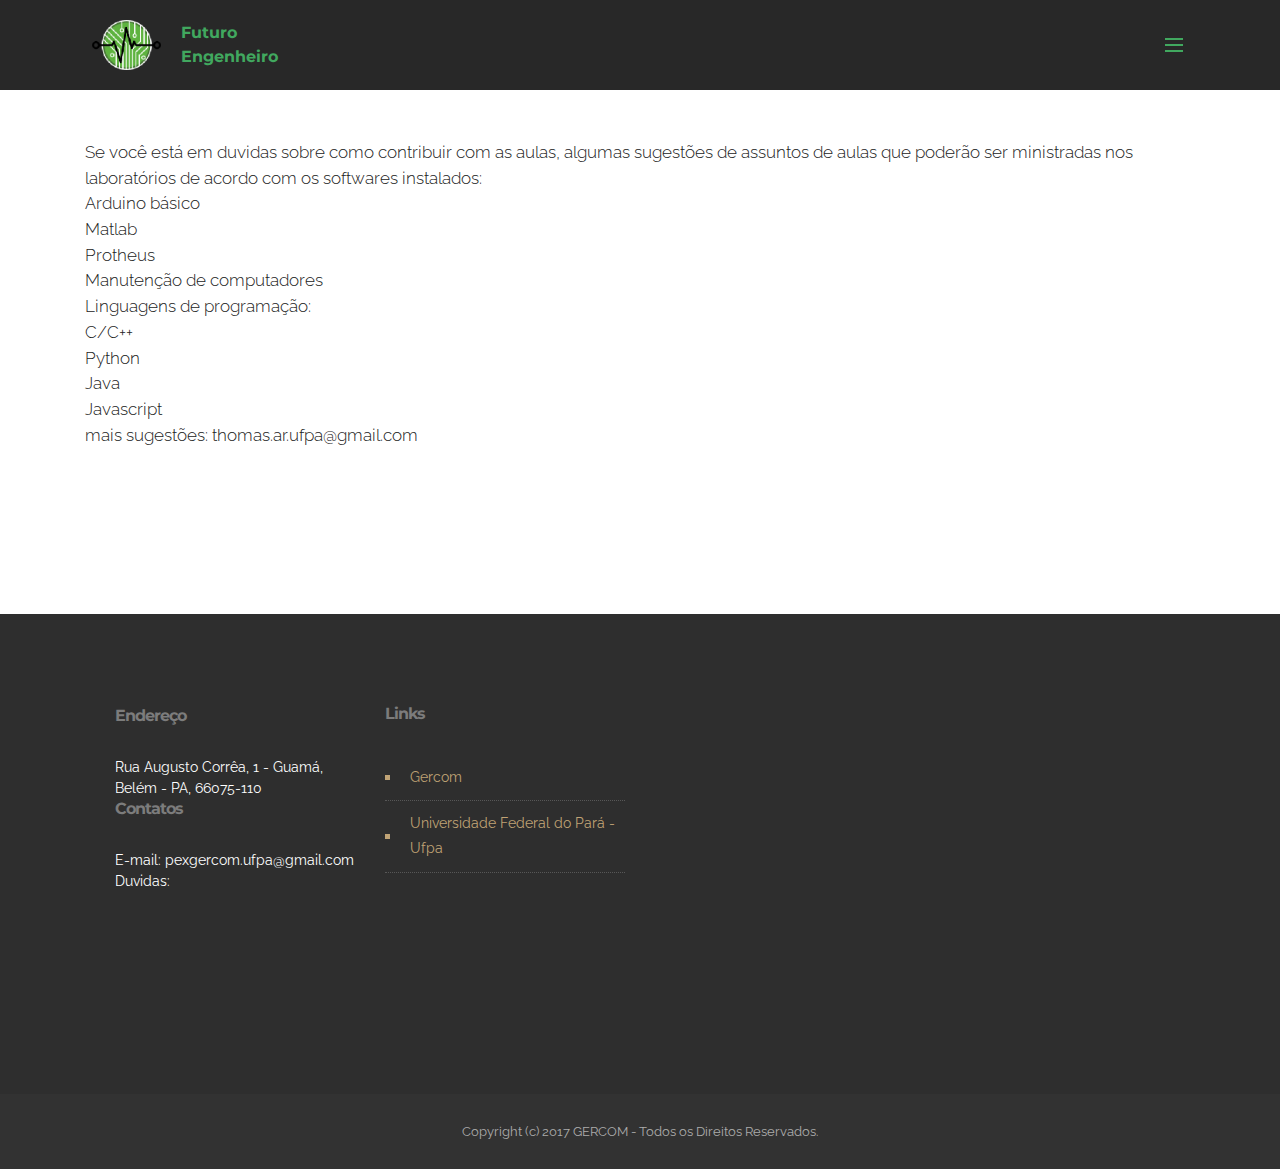
==== commit 6a19cf86: "create github pages" ====
--- a/page1.html
+++ b/page1.html
@@ -44,7 +44,7 @@
                         <div class="hamburger-icon"></div>
                     </button>
 
-                    <ul class="nav-dropdown collapse pull-xs-right nav navbar-nav navbar-toggleable-xl" id="exCollapsingNavbar"><li class="nav-item dropdown open"><a class="nav-link link dropdown-toggle" href="https://mobirise.com/" data-toggle="dropdown-submenu" aria-expanded="true">COMO PARTICIPAR ?</a><div class="dropdown-menu"><a class="dropdown-item" href="page4.html" aria-expanded="false">Quero ser aluno</a><a class="dropdown-item" href="index.html#content1-t">Quero dar aulas</a></div></li><li class="nav-item dropdown"><a class="nav-link link dropdown-toggle" data-toggle="dropdown-submenu" href="https://mobirise.com/" aria-expanded="false">AJUDA</a><div class="dropdown-menu"><a class="dropdown-item" href="http://www.fct.ufpa.br/index.php?option=com_content&amp;view=article&amp;id=14&amp;Itemid=15" target="_blank">O que é extensão ?</a><a class="dropdown-item" href="page1.html">Exemplos de Aulas que posso ministar ?</a><a class="dropdown-item" href="page2.html">Mais duvidas&nbsp;</a></div></li><li class="nav-item nav-btn"><a class="nav-link btn btn-white btn-white-outline" href="page3.html">OBJETIVO</a></li></ul>
+                    <ul class="nav-dropdown collapse pull-xs-right nav navbar-nav navbar-toggleable-xl" id="exCollapsingNavbar"><li class="nav-item dropdown open"><a class="nav-link link dropdown-toggle" href="https://mobirise.com/" data-toggle="dropdown-submenu" aria-expanded="true">COMO PARTICIPAR ?</a><div class="dropdown-menu"><a class="dropdown-item" href="https://goo.gl/forms/X6hGIFEDVh0LyUU62" aria-expanded="false">Quero ser aluno</a><a class="dropdown-item" href="index.html#content1-t">Quero dar aulas</a></div></li><li class="nav-item dropdown"><a class="nav-link link dropdown-toggle" data-toggle="dropdown-submenu" href="https://mobirise.com/" aria-expanded="false">AJUDA</a><div class="dropdown-menu"><a class="dropdown-item" href="http://www.fct.ufpa.br/index.php?option=com_content&amp;view=article&amp;id=14&amp;Itemid=15" target="_blank">O que é extensão ?</a><a class="dropdown-item" href="page1.html">Exemplos de Aulas que posso ministar ?</a><a class="dropdown-item" href="page2.html">Mais duvidas&nbsp;</a></div></li><li class="nav-item nav-btn"><a class="nav-link btn btn-white btn-white-outline" href="page3.html">OBJETIVO</a></li></ul>
                     <button hidden="" class="navbar-toggler navbar-close" type="button" data-toggle="collapse" data-target="#exCollapsingNavbar">
                         <div class="close-icon"></div>
                     </button>
@@ -57,7 +57,7 @@
 
 </section>
 
-<section class="engine"><a rel="external" href="https://mobirise.com">Mobirise Website Creator</a></section><section class="mbr-section article mbr-section__container mbr-after-navbar" id="content1-10" style="background-color: rgb(255, 255, 255); padding-top: 140px; padding-bottom: 140px;">
+<section class="engine"><a rel="external" href="https://mobirise.com">mobirise.com</a></section><section class="mbr-section article mbr-section__container mbr-after-navbar" id="content1-10" style="background-color: rgb(255, 255, 255); padding-top: 140px; padding-bottom: 140px;">
 
     <div class="container">
         <div class="row">
--- a/assets/mobirise/css/mbr-additional.css
+++ b/assets/mobirise/css/mbr-additional.css
@@ -477,15 +477,15 @@
   color: #ffffff;
 }
 #menu-x .navbar-toggler {
-  color: #ffffff;
+  color: #41a85f;
 }
 #menu-x .close-icon::before,
 #menu-x .close-icon::after {
-  background-color: #ffffff;
+  background-color: #41a85f;
 }
 #menu-x .link,
 #menu-x .dropdown-item {
-  color: #ffffff;
+  color: #41a85f;
 }
 #menu-x .link {
   font-size: 0.75rem;
@@ -517,7 +517,7 @@
   background: #282828;
 }
 #menu-x .bg-color.transparent .link {
-  color: #ffffff;
+  color: #41a85f;
   transition: none;
 }
 #menu-x .bg-color.transparent.opened .link {
@@ -541,15 +541,15 @@
   color: #ffffff;
 }
 #menu-11 .navbar-toggler {
-  color: #ffffff;
+  color: #41a85f;
 }
 #menu-11 .close-icon::before,
 #menu-11 .close-icon::after {
-  background-color: #ffffff;
+  background-color: #41a85f;
 }
 #menu-11 .link,
 #menu-11 .dropdown-item {
-  color: #ffffff;
+  color: #41a85f;
 }
 #menu-11 .link {
   font-size: 0.75rem;
@@ -581,7 +581,7 @@
   background: #282828;
 }
 #menu-11 .bg-color.transparent .link {
-  color: #ffffff;
+  color: #41a85f;
   transition: none;
 }
 #menu-11 .bg-color.transparent.opened .link {
@@ -612,15 +612,15 @@
   color: #ffffff;
 }
 #menu-16 .navbar-toggler {
-  color: #ffffff;
+  color: #41a85f;
 }
 #menu-16 .close-icon::before,
 #menu-16 .close-icon::after {
-  background-color: #ffffff;
+  background-color: #41a85f;
 }
 #menu-16 .link,
 #menu-16 .dropdown-item {
-  color: #ffffff;
+  color: #41a85f;
 }
 #menu-16 .link {
   font-size: 0.75rem;
@@ -652,7 +652,7 @@
   background: #282828;
 }
 #menu-16 .bg-color.transparent .link {
-  color: #ffffff;
+  color: #41a85f;
   transition: none;
 }
 #menu-16 .bg-color.transparent.opened .link {
@@ -665,9 +665,6 @@
 #menu-16 .link[aria-expanded="true"],
 #menu-16 .dropdown-item[aria-expanded="true"] {
   color: #c0a375!important;
-}
-#form1-1g .form-control-label {
-  color: #232323;
 }
 #menu-1b .hide-buttons .nav-btn {
   display: none !important;
@@ -702,19 +699,19 @@
 }
 #menu-1b .link[aria-expanded="true"],
 #menu-1b .dropdown-menu {
-  background: #000000;
+  background: #0e0e0e;
 }
 #menu-1b .nav-dropdown-sm .link:focus,
 #menu-1b .nav-dropdown-sm .link:hover,
 #menu-1b .nav-dropdown-sm .dropdown-item:focus,
 #menu-1b .nav-dropdown-sm .dropdown-item:hover {
-  background: #000000!important;
+  background: #202020!important;
 }
 #menu-1b .navbar,
 #menu-1b .nav-dropdown-sm,
 #menu-1b .nav-dropdown-sm .link[aria-expanded="true"],
 #menu-1b .nav-dropdown-sm .dropdown-menu {
-  background: #000000;
+  background: #282828;
 }
 #menu-1b .bg-color.transparent .link {
   color: #41a85f;
